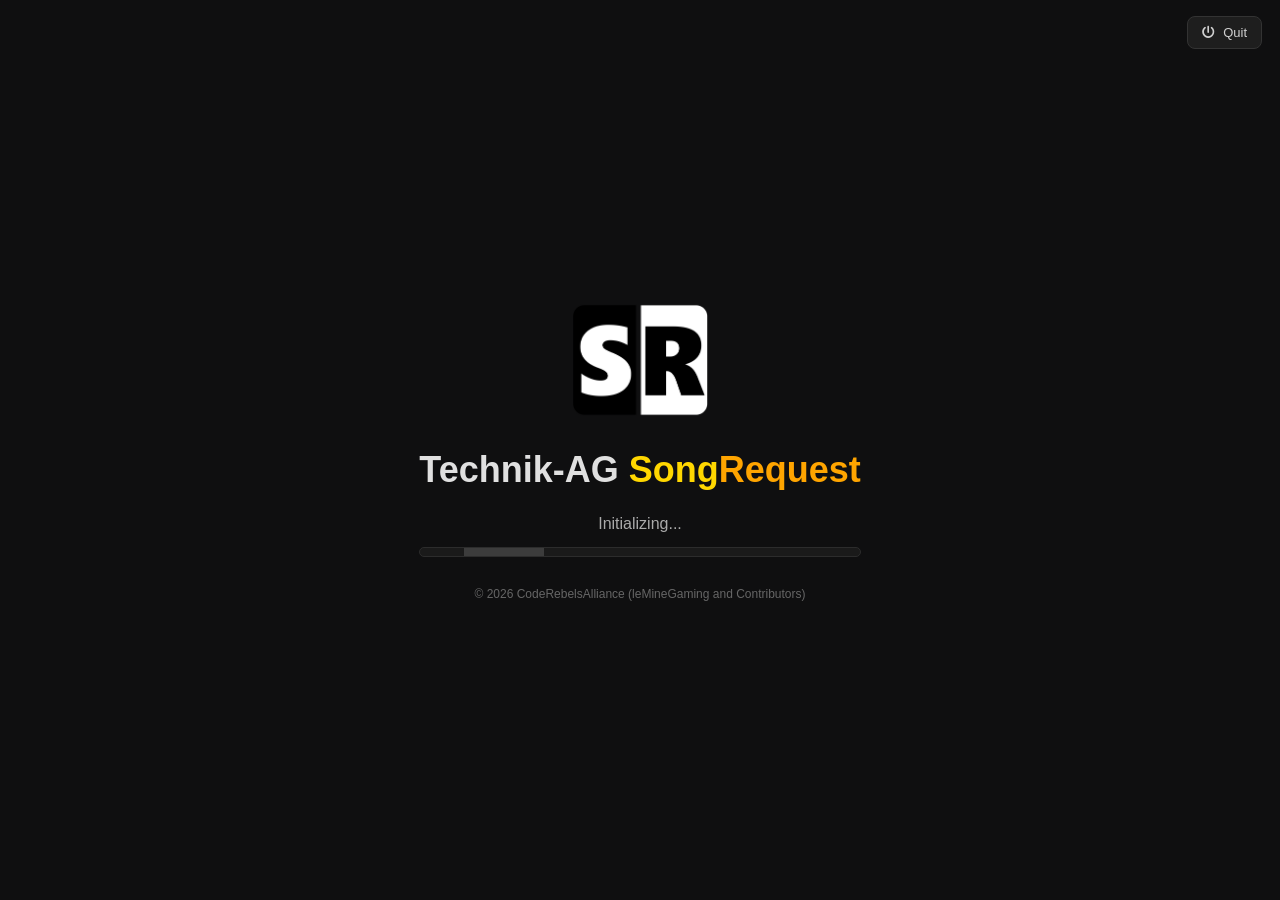
==== SongRequestDesktopV2Rewrite/newui/index.html @ 08087135 "library background analyzing" ====
<!DOCTYPE html>
<html lang="en">
<head>
<meta charset="UTF-8">
<meta name="viewport" content="width=device-width, initial-scale=1.0">
<title>SongRequest V2</title>
<link rel="stylesheet" href="styles.css">
<link rel="stylesheet" href="vendor/fontawesome/css/all.min.css">
  <link rel="stylesheet" href="mobile.css">
</head>
<body>
<div id="app">
  <div id="topbar" class="startup-hide">
    <div id="top-left">
      <img id="logo" src="SRshortLogo.png"/>
      <span id="title" style="font-weight: bold">Technik-AG <span style="color: yellow">Song</span><span style="color: orange">Request</span></span>
      <span id="version-badge">v...</span>
    </div>
    <div id="top-actions">
      <button id="btn-submit" class="top-btn"><i class="fas fa-plus-circle"></i> Submit Song</button>
      <button id="btn-music-player" class="top-btn"><i class="fas fa-music"></i> Music Player</button>
      <button id="btn-soundboard" class="top-btn"><i class="fas fa-volume-up"></i> Soundboard</button>
      <button id="btn-settings" class="top-btn"><i class="fas fa-cog"></i> Settings</button>
      <button id="btn-refresh" class="top-btn"><i class="fas fa-sync-alt"></i> Refresh</button>
      <button id="btn-quit" class="top-btn top-btn-quit" title="Quit SongRequest"><i class="fas fa-power-off"></i> Quit</button>
    </div>
  </div>
  <div id="tabbar" class="startup-hide">
    <button class="tab-btn active" data-tab="all-songs">All Songs</button>
    <button class="tab-btn" data-tab="pending">Pending Approval</button>
    <button class="tab-btn" data-tab="blacklist">Blacklist</button>
    <button class="tab-btn" data-tab="wordfilter">Word Filter</button>
    <button class="tab-btn" data-tab="dashboard">Dashboard</button>
  </div>
  <div id="main" class="startup-hide">
    <div id="panel-all-songs" class="panel active">
      <div class="list-toolbar">
        <input type="text" class="search-input" data-list="all-songs" placeholder="Search videos...">
        <select class="sort-select" data-list="all-songs">
          <option value="date-desc">Newest First</option>
          <option value="date-asc">Oldest First</option>
          <option value="title-asc">Title A-Z</option>
          <option value="title-desc">Title Z-A</option>
          <option value="creator-asc">Creator A-Z</option>
          <option value="creator-desc">Creator Z-A</option>
        </select>
      </div>
      <div id="list-all-songs" class="song-list"></div>
    </div>
    <div id="panel-pending" class="panel">
      <div class="list-toolbar">
        <input type="text" class="search-input" data-list="pending" placeholder="Search pending...">
        <select class="sort-select" data-list="pending">
          <option value="date-desc">Newest First</option>
          <option value="date-asc">Oldest First</option>
          <option value="title-asc">Title A-Z</option>
          <option value="title-desc">Title Z-A</option>
          <option value="creator-asc">Creator A-Z</option>
          <option value="creator-desc">Creator Z-A</option>
        </select>
      </div>
      <div id="list-pending" class="song-list"></div>
    </div>
    <div id="panel-blacklist" class="panel">
      <div class="list-toolbar">
        <input type="text" class="search-input" data-list="blacklist" placeholder="Search blacklisted...">
        <select class="sort-select" data-list="blacklist">
          <option value="date-desc">Newest First</option>
          <option value="date-asc">Oldest First</option>
          <option value="title-asc">Title A-Z</option>
          <option value="title-desc">Title Z-A</option>
          <option value="creator-asc">Creator A-Z</option>
          <option value="creator-desc">Creator Z-A</option>
        </select>
      </div>
      <div id="list-blacklist" class="song-list"></div>
    </div>
    <div id="panel-wordfilter" class="panel">
      <div id="wordfilter-controls">
        <input type="text" id="wordfilter-input" placeholder="Enter a word...">
        <button id="btn-wordfilter-add" class="action-btn"><i class="fas fa-plus"></i> Add</button>
      </div>
      <ul id="wordfilter-list"></ul>
    </div>
    <div id="panel-dashboard" class="panel">
      <div id="dashboard-stats">
        <div class="stat-card"><span class="stat-label"><i class="fas fa-video"></i> Total Videos</span><span id="stat-total" class="stat-value">0</span></div>
        <div class="stat-card"><span class="stat-label"><i class="fas fa-check-circle"></i> Approved</span><span id="stat-approved" class="stat-value">0</span></div>
        <div class="stat-card"><span class="stat-label"><i class="fas fa-hourglass-half"></i> Pending</span><span id="stat-pending" class="stat-value">0</span></div>
        <div class="stat-card"><span class="stat-label"><i class="fas fa-ban"></i> Blacklisted</span><span id="stat-blacklisted" class="stat-value">0</span></div>
        <div class="stat-card"><span class="stat-label"><i class="fas fa-filter"></i> Bad Words</span><span id="stat-badwords" class="stat-value">0</span></div>
        <div class="stat-card"><span class="stat-label"><i class="fas fa-compact-disc"></i> Library Songs</span><span id="stat-library" class="stat-value">0</span></div>
      </div>
      <div id="dashboard-console">
        <h3>Console</h3>
        <div id="console-output"></div>
      </div>
    </div>
  </div>
  <div id="auth-required" style="display:none">
    <div id="auth-required-content">
      <i class="fas fa-lock" id="auth-required-icon"></i>
      <div id="auth-required-title">Authentication Required</div>
      <div id="auth-required-desc">Your credentials are invalid or expired. Update your bearer token in Settings to continue.</div>
      <div id="auth-required-actions">
        <button id="btn-auth-settings" class="action-btn"><i class="fas fa-cog"></i> Open Settings</button>
        <button id="btn-auth-retry" class="top-btn"><i class="fas fa-sync-alt"></i> Retry</button>
      </div>
    </div>
  </div>
  <div id="bottombar" class="startup-hide">
    <span id="status-text">Ready</span>
    <span id="clock">00:00:00</span>
    <div id="bottom-right">
      <span id="volume-pill" style="display:none"><i class="fas fa-volume-up"></i> Normalized</span>
      <span id="autopilot-badge" style="display:none"><i class="fas fa-plane"></i> Autopilot</span>
      <span id="connection-status" class="status-waiting"><i class="fas fa-circle"></i> Connecting...</span>
    </div>
  </div>
</div>
<div id="modal-overlay" class="modal-overlay" style="display:none">
  <div class="modal">
    <div class="modal-header">
      <span><i class="fas fa-plus-circle"></i> Submit Song</span>
      <div class="modal-header-tabs">
        <button class="modal-tab-btn active" data-mode="url">URL</button>
        <button class="modal-tab-btn" data-mode="search">Search</button>
      </div>
      <button class="modal-close"><i class="fas fa-times"></i></button>
    </div>
    <div class="modal-body">
      <div id="submit-url-mode">
        <input type="text" id="submit-url" placeholder="YouTube URL or video ID...">
        <input type="text" id="submit-message" placeholder="Message (optional)...">
        <button id="btn-submit-send" class="action-btn"><i class="fas fa-paper-plane"></i> Send</button>
        <div id="submit-status"></div>
      </div>
      <div id="submit-search-mode" style="display:none">
        <div class="search-controls">
          <input type="text" id="submit-search-input" placeholder="Search YouTube...">
          <button id="btn-submit-search" class="action-btn"><i class="fas fa-search"></i> Search</button>
        </div>
        <div id="submit-search-results"></div>
        <div id="submit-search-status"></div>
        <button id="btn-submit-search-send" class="action-btn" style="margin-top:8px"><i class="fas fa-paper-plane"></i> Send</button>
      </div>
    </div>
  </div>
</div>
<div id="about-modal" class="modal-overlay" style="display:none">
  <div class="modal" style="width:520px">
    <div class="modal-header">
      <span><i class="fas fa-info-circle"></i> About SongRequest</span>
      <button class="modal-close" id="btn-about-close"><i class="fas fa-times"></i></button>
    </div>
    <div class="modal-body" id="about-body">
      <div style="display:flex;gap:16px;align-items:flex-start;margin-bottom:16px">
        <img src="SRshortLogo.png" style="width:80px;height:80px;border-radius:8px;flex-shrink:0" />
        <div>
            <div style="font-size:20px;font-weight:700;color:#fff; margin-bottom: 4px; font-weight: bold;">Technik-AG <span style="color: yellow">Song</span><span style="color: orange">Request</span></div>
          <div id="about-version" style="font-size:13px;color:#ccc;margin-bottom:4px">Version ...</div>
          <div style="font-size:13px;color:#aaa" onclick="window.open('https://songrequests.by-cra.net/', '_blank')">https://songrequests.by-cra.net/</div>
        </div>
      </div>
      <div style="background:#0e0e0e;border-radius:8px;padding:14px;margin-bottom:12px">
        <div style="color:#fff;font-weight:600;font-size:14px;margin-bottom:8px">About this application</div>
        <div style="color:#bfbfbf;font-size:13px;line-height:1.4">Copyright &copy; 2026 &mdash; CodeRebelsAlliance. All rights reserved. This application is provided as-is. See the GitHub repository for source, issues and releases.</div>
        <div style="display:flex;align-items:center;gap:12px;margin-top:12px;flex-wrap:wrap">
          <button id="btn-check-updates" class="action-btn" style="width:auto;padding:8px 18px"><i class="fas fa-sync-alt"></i> Check for updates</button>
          <button id="btn-install-update" class="action-btn" style="display:none;width:auto;padding:8px 18px"><i class="fas fa-download"></i> Install update</button>
          <span id="about-update-status" style="font-size:12px;color:#aaa"></span>
        </div>
        <div id="about-update-progress" style="display:none;margin-top:10px">
          <div style="height:6px;background:#1a1a1a;border-radius:3px;overflow:hidden"><div id="about-update-progress-fill" style="height:100%;width:0%;background:#5b8def;transition:width .2s ease"></div></div>
          <div id="about-update-progress-text" style="font-size:12px;color:#888;margin-top:4px">Downloading...</div>
        </div>
        <div id="about-update-notes-wrap" style="display:none;margin-top:12px">
          <div class="md-panel-title"><i class="fas fa-list-ul"></i> What's new</div>
          <div id="about-update-notes" class="md-panel"></div>
        </div>
      </div>
      <div id="about-badges" style="display:flex;gap:6px;flex-wrap:wrap;margin-top:4px">
        <img style="cursor:pointer" src="https://img.shields.io/github/v/release/CodeRebelsAlliance/SongRequestDesktopV2Rewrite?label=release&style=flat" data-url="https://github.com/CodeRebelsAlliance/SongRequestDesktopV2Rewrite/releases" />
        <img style="cursor:pointer" src="https://img.shields.io/github/license/CodeRebelsAlliance/SongRequestDesktopV2Rewrite?style=flat" data-url="https://github.com/CodeRebelsAlliance/SongRequestDesktopV2Rewrite/blob/main/LICENSE" />
        <img style="cursor:pointer" src="https://img.shields.io/github/stars/CodeRebelsAlliance/SongRequestDesktopV2Rewrite?style=flat" data-url="https://github.com/CodeRebelsAlliance/SongRequestDesktopV2Rewrite/stargazers" />
        <img style="cursor:pointer" src="https://img.shields.io/github/issues/CodeRebelsAlliance/SongRequestDesktopV2Rewrite?style=flat" data-url="https://github.com/CodeRebelsAlliance/SongRequestDesktopV2Rewrite/issues" />
      </div>
    </div>
  </div>
</div>
<div id="startup-overlay">
  <!-- Always available, including during the loading/launch/auth steps: closing the
       window is not the only way out (and on some desktops it hides to the tray). -->
  <button id="startup-quit" title="Quit SongRequest"><i class="fas fa-power-off"></i> Quit</button>
  <!-- Phase 1: Loading splash -->
  <div id="startup-splash">
    <div id="startup-splash-inner">
      <img id="startup-logo" src="SRshortLogo.png" alt=""/>
      <div id="startup-title">Technik-AG <span style="color:#FFD700">Song</span><span style="color:#FFA500">Request</span></div>
      <div id="startup-version"></div>
      <div id="startup-status">Initializing...</div>
      <div id="startup-progress-track">
        <div id="startup-progress-fill"></div>
        <div id="startup-shimmer"></div>
      </div>
      <div id="startup-footer">© 2026 CodeRebelsAlliance (leMineGaming and Contributors)</div>
    </div>
  </div>

  <!-- Phase 2: Update prompt -->
  <div id="startup-update-panel" style="display:none">
    <div id="startup-update-box">
      <div id="startup-update-icon"><i class="fas fa-download" style="color:#4caf50;font-size:32px"></i></div>
      <div id="startup-update-title">Update Available</div>
      <div id="startup-update-info"></div>
      <div id="startup-update-notes" class="md-panel" style="margin-top:10px;text-align:left"></div>
      <div id="startup-update-buttons" style="display:flex;gap:10px;justify-content:center;margin-top:14px">
        <button id="startup-update-later" class="top-btn" style="font-size:13px;padding:8px 20px">Remind Me Later</button>
        <button id="startup-update-now" class="action-btn" style="width:auto;padding:8px 24px;font-size:13px">Install Now</button>
      </div>
      <div id="startup-update-progress" style="display:none;margin-top:12px">
        <div id="startup-update-progress-track"><div id="startup-update-progress-fill"></div></div>
        <div id="startup-update-progress-text" style="font-size:12px;color:#888;margin-top:4px">Downloading...</div>
      </div>
    </div>
  </div>

  <!-- Phase 3: Launch options -->
  <div id="startup-launch-panel" style="display:none">
    <div id="startup-launch-box">
      <div id="startup-launch-bar">
        <div id="startup-launch-bar-fill"></div>
      </div>
      <div id="startup-launch-title">Choose how you want to use SongRequests</div>
      <div id="startup-launch-auto">Starting with <span id="startup-launch-auto-mode">Song Requests</span> in <span id="startup-launch-auto-sec">3</span>s</div>
      <div id="startup-launch-grid">
        <button class="startup-launch-btn active" data-mode="SongRequests">
          <span class="startup-launch-emoji"><i class="fas fa-music"></i></span>
          <span class="startup-launch-label">Song Requests</span>
        </button>
        <button class="startup-launch-btn" data-mode="MusicPlayer">
          <span class="startup-launch-emoji"><i class="fas fa-play-circle"></i></span>
          <span class="startup-launch-label">Music Player</span>
        </button>
        <button class="startup-launch-btn" data-mode="MusicShare">
          <span class="startup-launch-emoji"><i class="fas fa-share-alt"></i></span>
          <span class="startup-launch-label">Music Share</span>
        </button>
        <button class="startup-launch-btn" data-mode="Soundboard">
          <span class="startup-launch-emoji"><i class="fas fa-sliders-h"></i></span>
          <span class="startup-launch-label">Soundboard</span>
        </button>
      </div>
      <label id="startup-launch-remember"><input type="checkbox" id="startup-launch-remember-cb"/> Remember selection</label>
    </div>
  </div>

  <!-- Phase 4: Auth -->
  <div id="startup-auth-panel" style="display:none">
    <div id="startup-auth-box">
      <div id="startup-auth-icon"><i class="fas fa-id-card" style="font-size:32px;color:#5b8def"></i></div>
      <div id="startup-auth-title">YouTube Authentication</div>
      <div id="startup-auth-desc">Import cookies from a browser where you are signed into YouTube to enable song requests.</div>
      <div id="startup-auth-status"></div>
    </div>
  </div>
</div>
<div id="settings-modal" class="modal-overlay" style="display:none">
  <div class="modal" style="width:900px;max-width:95vw;max-height:90vh;display:flex;flex-direction:column">
    <div class="modal-header">
      <span><i class="fas fa-cog"></i> Settings</span>
      <button class="modal-close" id="btn-settings-close"><i class="fas fa-times"></i></button>
    </div>
    <div class="modal-body" style="display:flex;flex-direction:column;overflow:hidden;flex:1;min-height:0">
<div id="settings-tabs" style="display:flex;flex-wrap:wrap;gap:4px;margin-bottom:12px;flex-shrink:0">
        <button class="settings-tab active" data-tab="general">General</button>
        <button class="settings-tab" data-tab="security">Security & Server</button>
        <button class="settings-tab" data-tab="integration">API &amp; MCP</button>
        <button class="settings-tab" data-tab="remote">Remote Control</button>
        <button class="settings-tab" data-tab="console">Console</button>
        <button class="settings-tab" data-tab="library">Library</button>
        <button class="settings-tab" data-tab="logging">Logging</button>
      </div>
      <div id="settings-content" style="flex:1;overflow-y:auto;min-height:0">
        <div id="settings-general" class="settings-panel active">
          <div class="settings-card">
            <div class="settings-card-title">Operating Mode</div>
            <div class="settings-hint">Changes what the app is for, live — no restart. On mobile the bottom navigation switches with it.</div>
            <div class="settings-field">
              <label>Mode</label>
              <select id="s-operating-mode" class="settings-input">
                <option value="SongRequests">Song Requests (DJ / moderation)</option>
                <option value="MusicPlayer">Music Player (home, library, queue)</option>
                <option value="MusicShare">Music Share</option>
                <option value="Soundboard">Soundboard</option>
              </select>
            </div>
          </div>
          <div class="settings-card">
            <div class="settings-card-title">Runtime</div>
            <div class="settings-hint">Controls how often data is refreshed and how many parallel tasks run.</div>
            <div class="settings-field">
              <label>Fetching Timer (seconds)</label>
              <input type="number" id="s-fetching-timer" class="settings-input" min="1" />
              <div class="settings-hint">Lower values refresh more but increase API usage.</div>
            </div>
            <div class="settings-field">
              <label>Concurrent Threads</label>
              <input type="number" id="s-threads" class="settings-input" min="1" />
              <div class="settings-hint">Higher values improve performance on high-end systems.</div>
            </div>
            <div class="settings-field">
              <label>Default Sorting</label>
              <input type="text" id="s-default-sorting" class="settings-input" />
              <div class="settings-hint">Kept for compatibility. You do not need to change this.</div>
            </div>
          </div>
          <div class="settings-card">
            <div class="settings-card-title">Playback &amp; Presentation</div>
            <div class="settings-hint">Options that affect queueing, screen behavior, and audio handling.</div>
            <label class="settings-checkbox"><input type="checkbox" id="s-fullscreen" /> Open presentation in fullscreen mode</label>
            <label class="settings-checkbox"><input type="checkbox" id="s-normalize-volume" /> Normalize volume between tracks</label>
            <label class="settings-checkbox"><input type="checkbox" id="s-auto-analyze" /> Automatically analyze playing songs (BPM, chapters &amp; drops on the progress bar)</label>
            <label class="settings-checkbox"><input type="checkbox" id="s-caption-fallback" /> Use YouTube captions as lyrics fallback</label>
            <label class="settings-checkbox"><input type="checkbox" id="s-enable-announcements" /> Enable announcements</label>
            <div class="settings-autopilot">
              <label class="settings-checkbox"><input type="checkbox" id="s-autopilot" /> ✈ Autopilot Mode</label>
              <div class="settings-hint" style="margin-left:24px">Automatically adds newly sent-in songs to the player queue.</div>
            </div>
            <div class="settings-field" style="margin-top:12px">
              <label>Default Submit Method</label>
              <select id="s-default-submit-method" class="settings-input">
                <option value="search">Search (YouTube search)</option>
                <option value="url">URL (Direct YouTube link)</option>
              </select>
              <div class="settings-hint">Which tab is selected by default when the Submit Song modal opens.</div>
            </div>
          </div>
          <div class="settings-card" id="s-card-startup">
            <div class="settings-card-title">Startup &amp; Window</div>
            <div class="settings-hint">How SongRequest starts and what the window does on minimise or close.</div>
            <label class="settings-checkbox"><input type="checkbox" id="s-autostart" /> Start SongRequest when you log in</label>
            <label class="settings-checkbox"><input type="checkbox" id="s-start-minimized" /> Start minimised</label>
            <label class="settings-checkbox"><input type="checkbox" id="s-minimize-tray" /> Minimise to tray</label>
            <label class="settings-checkbox"><input type="checkbox" id="s-close-tray" /> Close to tray (keep running)</label>
            <div class="settings-hint" id="s-tray-hint" style="display:none">Tray options need a supported platform (currently Windows); here the window minimises/closes normally.</div>
            <div class="settings-hint" id="s-autostart-hint" style="display:none">Autostart is not available on this platform.</div>
          </div>
          <div class="settings-card">
            <div class="settings-card-title">System Integration</div>
            <div class="settings-hint">Show the current track (title, artist, artwork) and transport controls in the operating system's media controls.</div>
            <label class="settings-checkbox"><input type="checkbox" id="s-system-media" /> Integrate with system media controls</label>
            <div class="settings-hint" id="s-system-media-hint" style="display:none">System media integration is not available on this platform.</div>
            <div class="settings-hint" id="s-system-media-status"></div>
          </div>
        </div>
        <div id="settings-security" class="settings-panel">
          <div class="settings-card">
            <div class="settings-card-title">Server Connection</div>
            <div class="settings-hint">Base URL and request URL used by fetch and presentation features.</div>
            <div class="settings-field">
              <label>Server Address</label>
              <input type="text" id="s-address" class="settings-input" />
              <div class="settings-hint">Example: http://127.0.0.1:5000</div>
            </div>
            <div class="settings-field">
              <label>Presentation Request URL (QR Code)</label>
              <input type="text" id="s-request-url" class="settings-input" />
              <div class="settings-hint">Shown to users for submitting requests from their devices.</div>
            </div>
            <div class="settings-field">
              <label>Server-side Send-In Status</label>
              <div style="display:flex;align-items:center;gap:10px;margin-top:4px">
                <label class="settings-checkbox" style="margin:0"><input type="checkbox" id="s-sendin-allowed" disabled /> Sending Allowed</label>
                <button id="s-toggle-sendin" class="action-btn warn" style="width:auto;padding:6px 14px;font-size:12px">Toggle</button>
              </div>
              <div class="settings-hint">Current server permission for receiving new song requests.</div>
            </div>
          </div>
          <div class="settings-card">
            <div class="settings-card-title">Authentication</div>
            <div class="settings-hint">Administrator authentication is required for SongRequest to work correctly.</div>
            <div class="settings-field">
              <label>Bearer Token / JWT</label>
              <div style="display:flex;gap:6px;align-items:center">
                <input type="password" id="s-token" class="settings-input" style="flex:1" />
                <button id="s-toggle-token" class="top-btn" style="padding:6px 10px;font-size:13px" title="Show/Hide token">👁</button>
              </div>
            </div>
            <button id="s-auth-btn"><img src="sapp.png"/><span>Login with SchülerApp</span></button>
          </div>
          <div class="settings-card">
            <div class="settings-card-title">YouTube Authentication</div>
            <div class="settings-hint">Cookies from a signed-in browser allow the app to access age-restricted or limited videos. Import them from an installed browser or paste them manually.</div>
            <div class="settings-field">
              <label>Browser</label>
              <div style="display:flex;gap:6px;align-items:center">
                <select id="s-yt-browser" class="settings-input" style="flex:1"></select>
                <button id="s-yt-grab" class="action-btn" style="width:auto;padding:8px 16px;font-size:13px"><i class="fas fa-cookie-bite"></i> Grab cookies</button>
              </div>
              <div class="settings-hint">Requires yt-dlp. Sign in to YouTube in the selected browser first.</div>
            </div>
            <label class="settings-checkbox"><input type="checkbox" id="s-yt-auto" /> Automatically import cookies from the selected browser (and finish in-app sign-in on mobile)</label>
            <div class="settings-field">
              <label>Or paste cookies (cookies.txt or a Cookie header)</label>
              <textarea id="s-yt-cookies" class="settings-input" rows="3" placeholder="name=value; name2=value2; ..."></textarea>
            </div>
            <div style="display:flex;gap:6px;align-items:center;margin-top:6px">
              <button id="s-yt-save" class="top-btn" style="font-size:12px"><i class="fas fa-save"></i> Save pasted cookies</button>
              <button id="s-yt-clear" class="top-btn" style="font-size:12px">Clear saved</button>
            </div>
            <div id="s-yt-status" class="settings-hint" style="color:#d0d0d0"></div>
          </div>
          <div class="settings-card" id="s-card-tools">
            <div class="settings-card-title">External Tools</div>
            <div class="settings-hint">FFmpeg is required for audio playback; yt-dlp is optional (used to import YouTube cookies). They can be downloaded automatically into the app's tools folder.</div>
            <div style="padding:2px 0">
              <div style="display:flex;justify-content:space-between;gap:8px;padding:3px 0"><span>FFmpeg</span><span id="tool-ffmpeg-status" style="color:#9a9a9a">Checking…</span></div>
              <div style="display:flex;justify-content:space-between;gap:8px;padding:3px 0"><span>FFprobe</span><span id="tool-ffprobe-status" style="color:#9a9a9a">Checking…</span></div>
              <div style="display:flex;justify-content:space-between;gap:8px;padding:3px 0"><span>yt-dlp</span><span id="tool-ytdlp-status" style="color:#9a9a9a">Checking…</span></div>
            </div>
            <div id="tool-tools-dir" class="settings-hint" style="margin-top:2px"></div>
            <div style="display:flex;gap:12px;align-items:center;margin-top:8px;flex-wrap:wrap">
              <label class="settings-checkbox" style="margin:0"><input type="checkbox" id="tool-dl-ffmpeg" /> FFmpeg</label>
              <label class="settings-checkbox" style="margin:0"><input type="checkbox" id="tool-dl-ytdlp" /> yt-dlp</label>
              <button id="tool-download" class="action-btn" style="width:auto;padding:8px 16px;font-size:13px"><i class="fas fa-download"></i> Download selected</button>
              <button id="tool-refresh" class="top-btn" style="font-size:12px">Refresh</button>
            </div>
            <div id="tool-progress" class="settings-hint" style="color:#d0d0d0"></div>
          </div>
        </div>
        <div id="settings-integration" class="settings-panel">
          <div class="settings-card">
            <div class="settings-card-title">HTTP &amp; WebSocket API</div>
            <div class="settings-hint">Off by default. Lets local tools, bots, dashboards and AI assistants read every status and control every feature over HTTP and a bidirectional WebSocket.</div>
            <label class="settings-checkbox"><input type="checkbox" id="s-api-enabled" /> Enable the local API server</label>
            <div class="settings-field">
              <label>Bind address</label>
              <input type="text" id="s-api-bind" class="settings-input" placeholder="127.0.0.1" />
              <div class="settings-hint">127.0.0.1 keeps it on this device. Use 0.0.0.0 only when devices on your LAN should connect — and set a token first.</div>
            </div>
            <div class="settings-field">
              <label>Port</label>
              <input type="number" id="s-api-port" class="settings-input" min="1" max="65535" />
            </div>
            <div class="settings-field">
              <label>Access token (optional)</label>
              <div style="display:flex;gap:6px;align-items:center">
                <input type="password" id="s-api-token" class="settings-input" style="flex:1" placeholder="Leave empty to allow unauthenticated access" />
                <button id="s-api-token-toggle" class="top-btn" style="padding:6px 10px;font-size:13px" title="Show/Hide token">👁</button>
              </div>
              <div class="settings-hint">When set, send <code>Authorization: Bearer &lt;token&gt;</code>, <code>X-Api-Token</code>, or <code>?token=</code> (WebSocket).</div>
            </div>
            <div class="settings-hint" style="color:#9a9a9a">
              HTTP: <span id="s-api-base">http://127.0.0.1:8730</span><br />
              Songs &amp; search: <code>/api/v1/songs?q=&amp;source=all|sendinlist|library</code><br />
              Live updates: <code>/api/v1/ws</code> · Spec: <code>/openapi.json</code> · Docs: <code>docs/API-AND-MCP.md</code>
            </div>
            <div id="s-api-status" class="settings-hint" style="color:#9a9a9a;white-space:pre-line">Disabled.</div>
          </div>
          <div class="settings-card">
            <div class="settings-card-title">MCP Server</div>
            <div class="settings-hint">Off by default. Exposes every command and status as MCP tools and resources (Model Context Protocol over Streamable HTTP) for AI assistants such as Claude Desktop, Cursor and other MCP clients.</div>
            <label class="settings-checkbox"><input type="checkbox" id="s-mcp-enabled" /> Enable the MCP server</label>
            <div class="settings-field">
              <label>Bind address</label>
              <input type="text" id="s-mcp-bind" class="settings-input" placeholder="127.0.0.1" />
              <div class="settings-hint">Loopback by default. Expose to the LAN only with a token.</div>
            </div>
            <div class="settings-field">
              <label>Port</label>
              <input type="number" id="s-mcp-port" class="settings-input" min="1" max="65535" />
            </div>
            <div class="settings-field">
              <label>Access token (optional)</label>
              <div style="display:flex;gap:6px;align-items:center">
                <input type="password" id="s-mcp-token" class="settings-input" style="flex:1" placeholder="Leave empty to allow unauthenticated access" />
                <button id="s-mcp-token-toggle" class="top-btn" style="padding:6px 10px;font-size:13px" title="Show/Hide token">👁</button>
              </div>
              <div class="settings-hint">MCP clients send this as <code>Authorization: Bearer &lt;token&gt;</code>.</div>
            </div>
            <div class="settings-hint" style="color:#9a9a9a">
              Endpoint: <span id="s-mcp-base">http://127.0.0.1:8731/mcp</span><br />
              Tools include status, song search, requests, playback, queue, library, playlists, soundboard, announcements and Music Share; <code>run_songrequest_command</code> reaches every command.
            </div>
            <div id="s-mcp-status" class="settings-hint" style="color:#9a9a9a;white-space:pre-line">Disabled.</div>
          </div>
          <div class="settings-card">
            <div class="settings-card-title">Server Status</div>
            <div class="settings-hint">Changes apply immediately when you save. The API and MCP servers are independent and can run at the same time.</div>
            <button id="s-integration-refresh" class="top-btn" style="font-size:12px"><i class="fas fa-sync-alt"></i> Refresh status</button>
            <div id="s-integration-status" class="settings-hint" style="color:#9a9a9a;white-space:pre-line"></div>
          </div>
        </div>
        <div id="settings-remote" class="settings-panel">
          <div class="settings-card">
            <div class="settings-card-title">System-wide Hotkeys</div>
            <div class="settings-hint">Register the keyboard shortcuts below as <strong>global</strong> hotkeys that work even when SongRequest is not focused.</div>
            <label class="settings-checkbox"><input type="checkbox" id="s-global-hotkeys" /> Enable system-wide keyboard shortcuts</label>
            <div class="settings-hint" id="s-global-hotkeys-hint" style="display:none">Global hotkeys are not available on this platform (Linux Wayland is not supported).</div>
          </div>
          <div class="settings-card">
            <div class="settings-card-title">Music Player Mappings</div>
            <div class="settings-hint">These mappings work globally across app windows. Use multi-key combinations for keyboard shortcuts.</div>
            <div class="settings-remote-grid" id="r-music-mappings"></div>
          </div>
          <div class="settings-card">
            <div class="settings-card-title">Announcement Mappings</div>
            <div class="settings-hint">Remote actions for announcement control and announcement settings.</div>
            <div class="settings-remote-grid" id="r-announce-mappings"></div>
          </div>
          <div class="settings-card">
            <div class="settings-card-title">MIDI Devices &amp; Live Feedback</div>
            <div class="settings-hint">Select MIDI input/output devices for remote control. Feedback LEDs update live for play state and slider positions.</div>
            <label class="settings-checkbox"><input type="checkbox" id="r-midi-enabled" /> Enable MIDI remote control</label>
            <div class="settings-field">
              <label>MIDI Input Device</label>
              <select id="r-midi-input" class="settings-input"></select>
            </div>
            <div class="settings-field">
              <label>MIDI Output Device</label>
              <select id="r-midi-output" class="settings-input"></select>
            </div>
            <div id="r-midi-status" class="settings-hint" style="color:#d0d0d0">MIDI status unknown</div>
            <div id="r-midi-last" class="settings-hint" style="color:#9a9a9a">No MIDI activity yet.</div>
            <button id="r-test-midi" class="top-btn" style="font-size:12px;margin-top:6px"><i class="fas fa-lightbulb"></i> Test Feedback LEDs</button>
          </div>
        </div>
        <div id="settings-console" class="settings-panel">
          <div class="settings-card">
            <div class="settings-card-title">Console Controls</div>
            <div class="settings-hint">Manage the main window console for debugging and moderation workflows.</div>
            <div class="settings-field">
              <label>Message to append</label>
              <textarea id="c-append-text" class="settings-input" rows="3" style="resize:vertical;font-family:inherit">Test message from Settings</textarea>
            </div>
            <div style="display:flex;gap:8px;flex-wrap:wrap">
              <button id="c-append" class="action-btn" style="width:auto;padding:8px 16px;font-size:13px"><i class="fas fa-plus"></i> Append to Console</button>
              <button id="c-clear" class="action-btn danger" style="width:auto;padding:8px 16px;font-size:13px"><i class="fas fa-trash"></i> Clear Console</button>
            </div>
            <div class="settings-field" style="margin-top:12px">
              <label>Console text color</label>
              <div style="display:flex;gap:8px;align-items:center">
                <select id="c-color" class="settings-input" style="flex:1">
                  <option value="success">Green</option>
                  <option value="error">Red</option>
                  <option value="">White</option>
                </select>
                <button id="c-apply-color" class="top-btn" style="font-size:12px;white-space:nowrap"><i class="fas fa-fill-drip"></i> Apply Color</button>
              </div>
            </div>
          </div>
        </div>
        <div id="settings-library" class="settings-panel">
          <div class="settings-card">
            <div class="settings-card-title">Import Music</div>
            <div class="settings-hint">Add music to your library. On mobile the picked files are copied into the app's own storage (the only place it can read); on the desktop the folder is scanned where it is.</div>
            <div style="display:flex;gap:6px;margin-top:8px;flex-wrap:wrap">
              <button id="s-library-import-folder" class="action-btn" style="width:auto;padding:8px 16px;font-size:13px"><i class="fas fa-folder-open"></i> Import folder</button>
              <button id="s-library-import-files" class="action-btn" style="width:auto;padding:8px 16px;font-size:13px"><i class="fas fa-file-audio"></i> Import files</button>
            </div>
            <div id="s-library-import-status" class="settings-hint" style="display:none;margin-top:8px"></div>
          </div>
          <div class="settings-card">
            <div class="settings-card-title">Scan Folders</div>
            <div class="settings-hint">Folders that are scanned for local audio files to build your library.</div>
            <div id="s-library-folders-list" class="settings-folder-list"></div>
            <div style="display:flex;gap:6px;margin-top:8px" id="s-library-folder-row">
              <input type="text" id="s-library-folder-input" class="settings-input" style="flex:1" placeholder="C:\Music or /home/user/Music" />
              <button id="s-library-folder-add" class="action-btn" style="width:auto;padding:8px 16px;font-size:13px"><i class="fas fa-plus"></i> Add</button>
            </div>
          </div>
          <div class="settings-card">
            <div class="settings-card-title">File Types</div>
            <div class="settings-hint">Which audio file extensions to include when scanning. Comma-separated.</div>
            <div class="settings-field">
              <label>Allowed Extensions</label>
              <input type="text" id="s-library-extensions" class="settings-input" />
              <div class="settings-hint">Example: mp3, m4a, wav, flac, ogg, aac</div>
            </div>
          </div>
          <div class="settings-card">
            <div class="settings-card-title">Behaviour</div>
            <div class="settings-hint">Control how the library manages songs and handles missing files.</div>
            <label class="settings-checkbox"><input type="checkbox" id="s-library-auto-scan" /> Scan folders automatically on app startup</label>
            <label class="settings-checkbox"><input type="checkbox" id="s-library-auto-add-downloads" /> Add downloaded songs to library automatically</label>
            <label class="settings-checkbox"><input type="checkbox" id="s-library-remove-missing" /> Remove missing files during scan (keep unchecked to flag them instead)</label>
            <label class="settings-checkbox"><input type="checkbox" id="s-library-recommendations" /> Enable recommendation engine</label>
          </div>
          <div class="settings-card">
            <div class="settings-card-title">Song Analysis</div>
            <div class="settings-hint">Pre-analyze the library in the background for BPM, chapters, drops and quality. Analysis is cached per song and yields while music is playing.</div>
            <label class="settings-checkbox"><input type="checkbox" id="s-library-auto-analyze-add" /> Analyze new library songs automatically</label>
            <label class="settings-checkbox"><input type="checkbox" id="s-library-auto-analyze-version" /> Re-analyze automatically after algorithm updates</label>
            <div id="s-library-analysis-progress" style="display:none;margin-top:10px">
              <div style="display:flex;align-items:center;justify-content:space-between;margin-bottom:4px;gap:10px">
                <span id="s-library-analysis-status" style="font-size:12px;color:#aaa">Idle</span>
                <span id="s-library-analysis-pct" style="font-size:12px;color:#888;font-family:Consolas,monospace">0%</span>
              </div>
              <div style="height:6px;background:#1a1a1a;border-radius:3px;overflow:hidden">
                <div id="s-library-analysis-bar" style="height:100%;width:0%;background:#c084fc;border-radius:3px;transition:width 0.25s ease"></div>
              </div>
              <div id="s-library-analysis-current" class="settings-hint" style="margin-top:5px"></div>
            </div>
            <div style="display:flex;gap:6px;margin-top:8px;flex-wrap:wrap">
              <button id="s-library-analysis-start" class="action-btn" style="width:auto;padding:8px 16px;font-size:13px"><i class="fas fa-play"></i> Analyze Library</button>
              <button id="s-library-analysis-stop" class="top-btn" style="display:none;width:auto;padding:8px 14px;font-size:13px"><i class="fas fa-stop"></i> Stop</button>
            </div>
          </div>

          <div class="settings-card">
            <div class="settings-card-title">Library Status</div>
            <div class="settings-hint">Current state of your library. Trigger a scan manually from here.</div>
            <div id="s-library-stats" class="settings-hint" style="color:#aaa;font-size:13px;margin-bottom:6px">
              No library loaded yet.
            </div>
            <div id="s-library-scan-progress" style="display:none;margin-bottom:10px">
              <div style="display:flex;align-items:center;justify-content:space-between;margin-bottom:4px">
                <span id="s-library-scan-status" style="font-size:12px;color:#aaa">Scanning...</span>
                <span id="s-library-scan-pct" style="font-size:12px;color:#888;font-family:Consolas,monospace">0%</span>
              </div>
              <div style="height:6px;background:#1a1a1a;border-radius:3px;overflow:hidden">
                <div id="s-library-scan-bar" style="height:100%;width:0%;background:#5b8def;border-radius:3px;transition:width 0.3s ease"></div>
              </div>
            </div>
            <div id="s-library-scan-result" style="display:none;font-size:12px;padding:8px 10px;border-radius:6px;margin-bottom:8px"></div>
            <div style="display:flex;gap:6px">
              <button id="s-library-scan-btn" class="action-btn" style="width:auto;padding:8px 18px;font-size:13px"><i class="fas fa-sync-alt"></i> Scan Library</button>
              <button id="s-library-cancel-scan-btn" class="top-btn" style="display:none;padding:8px 14px;font-size:13px"><i class="fas fa-times"></i> Cancel</button>
            </div>
          </div>
        </div>
        <div id="settings-logging" class="settings-panel">
          <div class="settings-card">
            <div class="settings-card-title">Playback Logging</div>
            <div class="settings-hint">When enabled, each played song is sent to the server API and stored in the played songs list.</div>
            <label class="settings-checkbox"><input type="checkbox" id="s-log-playback" /> Log played songs to server</label>
          </div>
          <div class="settings-card">
            <div class="settings-card-title">Played Songs</div>
            <div class="settings-hint">View and manage the server's played songs history.</div>
            <div style="display:flex;gap:8px;flex-wrap:wrap;margin-bottom:12px">
              <button id="s-played-songs-refresh" class="action-btn" style="width:auto;padding:8px 14px;font-size:13px"><i class="fas fa-sync-alt"></i> Refresh</button>
              <button id="s-played-songs-clear" class="top-btn warn" style="width:auto;padding:8px 14px;font-size:13px"><i class="fas fa-trash"></i> Clear All</button>
            </div>
            <div id="s-played-songs-list" style="max-height:300px;overflow-y:auto;font-size:13px;color:#ccc;font-family:Consolas,monospace">
              <div style="color:#888;font-style:italic">Click Refresh to load played songs.</div>
            </div>
          </div>
        </div>
      </div>
      <div id="settings-status" style="font-size:12px;color:#888;margin-top:8px;flex-shrink:0"></div>
    </div>
    <div class="modal-footer" style="display:flex;gap:8px;justify-content:flex-end;padding:10px 18px;border-top:1px solid #333">
      <button id="btn-settings-reload" class="top-btn" style="font-size:12px"><i class="fas fa-undo"></i> Reload</button>
      <button id="btn-settings-save" class="action-btn" style="width:auto;padding:8px 18px;font-size:13px"><i class="fas fa-save"></i> Save</button>
    </div>
  </div>
</div>
<div id="keybind-capture-modal" class="modal-overlay" style="display:none">
  <div class="modal" style="width:420px">
    <div class="modal-header">
      <span><i class="fas fa-keyboard"></i> Assign Key Bind</span>
      <button class="modal-close" id="btn-keybind-cancel-x"><i class="fas fa-times"></i></button>
    </div>
    <div class="modal-body">
      <div class="settings-hint">Press the key combination you want to assign.</div>
      <div id="keybind-detected" class="keybind-detected">No shortcut detected</div>
      <div class="modal-footer" style="display:flex;gap:8px;justify-content:flex-end;padding:10px 0 0 0;border-top:none">
        <button id="btn-keybind-cancel" class="top-btn" style="font-size:13px">Cancel</button>
        <button id="btn-keybind-apply" class="action-btn" style="width:auto;padding:8px 18px;font-size:13px"><i class="fas fa-check"></i> Apply</button>
      </div>
    </div>
  </div>
</div>
<div id="midi-assign-modal" class="modal-overlay" style="display:none">
  <div class="modal" style="width:460px">
    <div class="modal-header">
      <span><i class="fas fa-sliders-h"></i> Assign MIDI Mapping</span>
      <button class="modal-close" id="btn-midi-assign-cancel-x"><i class="fas fa-times"></i></button>
    </div>
    <div class="modal-body">
      <div id="midi-assign-status" class="settings-hint" style="color:#ccc;white-space:pre-line">Waiting for MIDI input...</div>
      <div class="settings-field">
        <label>Velocity Pressed (LED feedback) &mdash; <span id="midi-vel-pressed-label">127</span></label>
        <input type="range" id="midi-vel-pressed" min="0" max="127" value="127" style="width:100%" />
      </div>
      <div class="settings-field">
        <label>Velocity Unpressed (LED feedback) &mdash; <span id="midi-vel-unpressed-label">0</span></label>
        <input type="range" id="midi-vel-unpressed" min="0" max="127" value="0" style="width:100%" />
      </div>
      <div class="modal-footer" style="display:flex;gap:8px;justify-content:flex-end;padding:10px 0 0 0;border-top:none">
        <button id="btn-midi-assign-cancel" class="top-btn" style="font-size:13px">Cancel</button>
        <button id="btn-midi-assign-ok" class="action-btn" style="width:auto;padding:8px 18px;font-size:13px" disabled><i class="fas fa-check"></i> OK</button>
      </div>
    </div>
  </div>
</div>
<div id="toast-container"></div>
<div id="tool-prompt-modal" class="modal-overlay" style="display:none">
  <div class="modal" style="width:540px;max-width:92vw;display:flex;flex-direction:column">
    <div class="modal-header">
      <span><i class="fas fa-tools"></i> Optional setup</span>
    </div>
    <div class="modal-body">
      <p id="tool-prompt-text" style="margin-top:0">SongRequest needs <strong>FFmpeg</strong> for audio playback and can use <strong>yt-dlp</strong> to import YouTube cookies. Download them into the app now?</p>
      <label class="settings-checkbox"><input type="checkbox" id="tool-prompt-ffmpeg" checked /> FFmpeg + FFprobe (required for audio playback)</label>
      <label class="settings-checkbox"><input type="checkbox" id="tool-prompt-ytdlp" checked /> yt-dlp (optional, for cookie import)</label>
      <div id="tool-prompt-progress" class="settings-hint" style="color:#d0d0d0"></div>
    </div>
    <div style="display:flex;justify-content:flex-end;gap:8px;padding:12px">
      <button id="tool-prompt-skip" class="top-btn">Not now</button>
      <button id="tool-prompt-download" class="action-btn" style="width:auto;padding:8px 18px"><i class="fas fa-download"></i> Download</button>
    </div>
  </div>
</div>
<script src="keys.js"></script>
<script src="_framework/hybridwebview.js"></script>
<script src="hostbridge.js"></script>
<script src="markdown.js"></script>
<script src="app.js"></script>
</body>
</html>
---- SongRequestDesktopV2Rewrite/newui/styles.css ----
* { margin: 0; padding: 0; box-sizing: border-box; }
html, body { height: 100%; overflow: hidden; font-family: 'Segoe UI', Tahoma, Geneva, Verdana, sans-serif; font-size: 14px; }
body { background: #121212; color: #e0e0e0; }

#app { display: flex; flex-direction: column; height: 100vh; }

/* Top bar */
#topbar {
    display: flex;
    align-items: center;
    justify-content: space-between;
    background: #1e1e1e;
    padding: 8px 15px;
    border-bottom: 1px solid #333;
    flex-shrink: 0;
    border-radius: 15px 15px 0 0;
    margin: 5px 5px 0 5px;
}
#top-left { display: flex; align-items: center; gap: 10px; cursor: pointer; }
#top-left:hover span { color: #5b8def !important; }
    #top-left #version-badge {
        font-size: 16px;
        color: #aaa;
        background: rgba(180,0,255,0.25);
        border: 1px solid #444;
        padding: 1px 7px;
        border-radius: 15px;
        letter-spacing: 0.3px;
        flex-shrink: 0;
        font-weight: bold;
    }
#top-left #logo { width: 28px; height: 28px; border-radius: 4px; flex-shrink: 0; }
#title { color: #fff; font-size: 18px; font-weight: 700; letter-spacing: 0.5px; transition: color 0.2s ease; }
#top-actions { display: flex; gap: 8px; }
.top-btn { background: #2a2a2a; color: #ccc; border: 1px solid #444; padding: 6px 14px; border-radius: 8px; cursor: pointer; font-size: 12px; transition: all 0.2s ease; }
.top-btn:hover { background: #3a3a3a; color: #fff; border-color: #666; transform: translateY(-1px); box-shadow: 0 2px 8px rgba(0,0,0,0.3); }
.top-btn:active { transform: translateY(0); }
.legacy-btn { background: #5a3a1a; border-color: #8a6a2a; color: #ffd700; }
.legacy-btn:hover { background: #7a4a2a; }

/* Tab bar */
#tabbar {
    display: flex;
    background: #181818;
    border-bottom: 1px solid #333;
    flex-shrink: 0;
    padding: 8px 15px;
    gap: 6px;
    border-radius: 0 0 15px 15px;
    margin: 0px 5px 5px 5px;
}
#tabbar .tab-btn { background: #2a2a2a; color: #999; border: 1px solid transparent; padding: 8px 18px; cursor: pointer; font-size: 13px; font-weight: 700; border-radius: 50px; margin: 0; transition: all 0.2s ease; }
#tabbar .tab-btn:hover { background: #3a3a3a; color: #ddd; border-color: #555; }
#tabbar .tab-btn.active { background: #2a5a2a; color: #fff; border-color: #2a5a2a; }

/* Main layout */
#main { flex: 1; overflow: hidden; display: flex; flex-direction: column; }
.panel { display: none; flex: 1; overflow: hidden; flex-direction: column; padding: 16px 20px; }
.panel.active { display: flex; }
@keyframes slideInLeft { from { transform: translateX(-30px); opacity: 0; } to { transform: translateX(0); opacity: 1; } }
@keyframes slideInRight { from { transform: translateX(30px); opacity: 0; } to { transform: translateX(0); opacity: 1; } }
@keyframes slideOutLeft { from { transform: translateX(0); opacity: 1; } to { transform: translateX(-30px); opacity: 0; } }
@keyframes slideOutRight { from { transform: translateX(0); opacity: 1; } to { transform: translateX(30px); opacity: 0; } }

/* Song list panels */
.list-toolbar { display: flex; gap: 10px; margin-bottom: 12px; flex-shrink: 0; }
.list-toolbar input { flex: 1; background: #222; border: 1px solid #444; color: #ddd; padding: 8px 14px; border-radius: 8px; font-size: 13px; transition: border-color 0.2s ease, box-shadow 0.2s ease; }
.list-toolbar input:focus { outline: none; border-color: #5b8def; box-shadow: 0 0 0 2px rgba(91,141,239,0.2); }
.list-toolbar select { background: #222; border: 1px solid #444; color: #ddd; padding: 8px 12px; border-radius: 8px; font-size: 13px; transition: border-color 0.2s ease; cursor: pointer; }
.list-toolbar select:focus { outline: none; border-color: #5b8def; }
.song-list { flex: 1; overflow-y: auto; padding-right: 4px; }

/* Song card */
.song-card { display: flex; align-items: center; gap: 12px; padding: 10px 14px; border: 1px solid #2a2a2a; border-radius: 10px; margin-bottom: 6px; transition: all 0.2s ease; will-change: transform, opacity; }
.song-card:hover { background: #1e1e1e; border-color: #444; transform: translateX(2px); box-shadow: 0 2px 12px rgba(0,0,0,0.2); }
.song-card .thumb-wrap { width: 80px; height: 50px; border-radius: 6px; background: #222; flex-shrink: 0; overflow: hidden; display: flex; align-items: center; justify-content: center; position: relative; }
.song-card .thumb-wrap img { width: 100%; height: 100%; object-fit: cover; display: block; transition: opacity 0.15s ease; position: absolute; inset: 0; }
.song-card .thumb-wrap .thumb-placeholder { color: #444; font-size: 18px; position: relative; z-index: 1; pointer-events: none; }
.song-card .thumb-wrap.is-loaded .thumb-placeholder { display: none; }
.song-card .info { flex: 1; min-width: 0; }
.song-card .info .stitle { color: #fff; font-size: 14px; white-space: nowrap; overflow: hidden; text-overflow: ellipsis; }
.song-card .info .screator { color: #888; font-size: 12px; margin-top: 2px; }
.song-card .info .smeta { display: flex; gap: 12px; margin-top: 4px; font-size: 11px; color: #666; }
.song-card .info .smeta i { margin-right: 3px; }
.song-card .info .smessage { font-size: 11px; color: #999; margin-top: 4px; font-style: italic; white-space: nowrap; overflow: hidden; text-overflow: ellipsis; }
.song-card .info .smessage i { margin-right: 3px; color: #777; }
.song-card .sstatus { font-size: 11px; padding: 3px 10px; border-radius: 6px; flex-shrink: 0; font-weight: 600; }
.song-card .sactions { display: flex; gap: 4px; flex-shrink: 0; flex-wrap: wrap; justify-content: flex-end; }
.song-card .sactions button { margin: 0; padding: 6px 12px; border: none; border-radius: 6px; cursor: pointer; font-size: 12px; white-space: nowrap; transition: all 0.15s ease; }
.song-card .sactions button:hover { filter: brightness(1.3); transform: translateY(-1px); box-shadow: 0 2px 6px rgba(0,0,0,0.3); }
.song-card .sactions button:active { transform: translateY(0); }

.status-approved { background: #1a4a1a; color: #4f4; }
.status-pending { background: #4a4a1a; color: #ff4; }
.status-blacklisted { background: #4a1a1a; color: #f44; }
.status-downloading { background: #1a2a4a; color: #5fa8e0; }

/* Download progress */
.song-card .dl-progress { width: 100%; margin-top: 6px; animation: fadeIn 0.2s ease; }
.song-card .dl-bar { height: 4px; background: #2a2a2a; border-radius: 4px; overflow: hidden; }
.song-card .dl-fill { height: 100%; border-radius: 4px; background: #5fa8e0; transition: width 0.3s ease, background 0.3s ease; }
.song-card .dl-fill-done { background: #4caf50 !important; }
.song-card .dl-fill-error { background: #e74c3c !important; }
.song-card .dl-label { font-size: 11px; color: #888; margin-top: 3px; }
.song-card .dl-label i { margin-right: 4px; }
.song-card .dl-done .dl-label { color: #4caf50; }
.song-card .dl-error .dl-label { color: #e74c3c; }

/* Dashboard */
#dashboard-stats { display: grid; grid-template-columns: repeat(auto-fill, minmax(150px, 1fr)); gap: 10px; margin-bottom: 16px; flex-shrink: 0; }
.stat-card { background: #1e1e1e; border: 1px solid #333; border-radius: 10px; padding: 14px; text-align: center; transition: border-color 0.2s ease, transform 0.2s ease; }
.stat-card:hover { border-color: #555; transform: translateY(-2px); box-shadow: 0 4px 12px rgba(0,0,0,0.2); }
.stat-label { display: block; color: #888; font-size: 11px; text-transform: uppercase; margin-bottom: 6px; letter-spacing: 0.5px; }
.stat-label i { margin-right: 4px; }
.stat-value { display: block; color: #fff; font-size: 26px; font-weight: 600; }
#dashboard-console { background: #1a1a1a; border: 1px solid #333; border-radius: 10px; padding: 10px 14px; margin-bottom: 12px; overflow-y: auto; flex: 1; min-height: 100px; transition: border-color 0.2s ease; }
#dashboard-console h3 { margin: 0 0 6px 0; font-size: 12px; color: #666; }
#console-output { font-family: 'Consolas', monospace; font-size: 11px; color: #aaa; }
#console-output div { padding: 2px 0; }
#console-output .error { color: #f55; }
#console-output .success { color: #5f5; }
#console-output .info { color: #88f; }
#console-output .warn { color: #ffa; }
.action-btn { background: #2a5a2a; color: #fff; border: none; padding: 8px 18px; border-radius: 8px; cursor: pointer; font-size: 13px; flex-shrink: 0; transition: all 0.2s ease; }
.action-btn:hover { background: #3a7a3a; transform: translateY(-1px); box-shadow: 0 2px 8px rgba(0,0,0,0.3); }
.action-btn:active { transform: translateY(0); }
.action-btn.danger { background: #5a2a2a; }
.action-btn.danger:hover { background: #7a3a3a; }
.action-btn.warn { background: #5a4a1a; }
.action-btn.warn:hover { background: #7a6a2a; }

/* Button colors */
.btn-approve { background: #2a6a2a; color: #5f5; }
.btn-unapprove { background: #5a3a1a; color: #ffa; }
.btn-delete { background: #6a2a2a; color: #f55; }
.btn-blacklist { background: #4a1a1a; color: #f77; }
.btn-unblacklist { background: #2a4a2a; color: #5f5; }
.btn-queue { background: #1a3a6a; color: #8af; }
.btn-playnext { background: #4a2a6a; color: #c8f; }
.btn-playnow { background: #1a5a3a; color: #7f7; }

/* Word filter */
#wordfilter-controls { display: flex; gap: 10px; margin-bottom: 16px; flex-shrink: 0; }
#wordfilter-controls input { flex: 1; background: #222; border: 1px solid #444; color: #ddd; padding: 8px 14px; border-radius: 8px; font-size: 13px; transition: border-color 0.2s ease, box-shadow 0.2s ease; }
#wordfilter-controls input:focus { outline: none; border-color: #5b8def; box-shadow: 0 0 0 2px rgba(91,141,239,0.2); }
#wordfilter-list { list-style: none; overflow-y: auto; flex: 1; }
#wordfilter-list li { display: flex; align-items: center; justify-content: space-between; padding: 8px 12px; border: 1px solid #2a2a2a; border-radius: 8px; margin-bottom: 4px; font-size: 13px; transition: border-color 0.2s ease; }
#wordfilter-list li:hover { border-color: #444; }
#wordfilter-list li button { background: #5a2a2a; color: #f55; border: none; padding: 5px 12px; border-radius: 6px; cursor: pointer; font-size: 12px; transition: all 0.15s ease; }
#wordfilter-list li button:hover { background: #7a3a3a; transform: translateY(-1px); }

/* Bottom bar */
#bottombar {
    display: flex;
    align-items: center;
    justify-content: space-between;
    background: #1e1e1e;
    padding: 6px 20px;
    border-top: 1px solid #333;
    flex-shrink: 0;
    border-radius: 15px 15px 0 0;
    margin: 0 5px 0 5px;
}
#status-text { color: #666; font-size: 12px; flex: 1; }
#clock { color: #888; font-size: 13px; font-family: 'Consolas', monospace; position: absolute; left: 50%; transform: translateX(-50%); }
#bottom-right { display: flex; align-items: center; gap: 8px; }
#connection-status { font-size: 12px; display: flex; align-items: center; gap: 5px; padding: 3px 10px; border-radius: 12px; }
#connection-status i { font-size: 8px; }
#connection-status.status-waiting { color: #fa0; background: rgba(255,170,0,0.12); }
#connection-status.status-connected { color: #4f4; background: rgba(0,255,68,0.12); }
#connection-status.status-disconnected { color: #f44; background: rgba(255,68,68,0.12); }
#autopilot-badge { font-size: 11px; font-weight: 700; display: flex; align-items: center; gap: 5px; padding: 3px 10px; border-radius: 12px; border: 1px solid; background: linear-gradient(135deg, rgba(180,0,255,0.25), rgba(255,0,100,0.25)); color: #e8b0ff; border-color: rgba(180,0,255,0.4); }
#volume-pill { font-size: 11px; font-weight: 700; display: flex; align-items: center; gap: 5px; padding: 3px 10px; border-radius: 12px; border: 1px solid; background: linear-gradient(135deg, rgba(255,170,0,0.2), rgba(255,100,0,0.2)); color: #ffb86c; border-color: rgba(255,170,0,0.4); }

/* Modal */
.modal-overlay { position: fixed; top: 0; left: 0; width: 100%; height: 100%; background: rgba(0,0,0,0.7); z-index: 9998; display: flex; align-items: center; justify-content: center; animation: fadeIn 0.2s ease; }
.modal { background: #1e1e1e; border: 1px solid #444; border-radius: 12px; width: 460px; max-width: 92%; box-shadow: 0 8px 32px rgba(0,0,0,0.5); animation: slideUp 0.25s ease;
  /* The overlay centres the modal, so an over-tall panel spills past the top and
     bottom edges with no way to scroll to it: cap the height and scroll inside. */
  max-height: calc(100vh - 32px); display: flex; flex-direction: column; }
.modal-header { display: flex; justify-content: space-between; align-items: center; padding: 14px 18px; border-bottom: 1px solid #333; color: #fff; font-size: 16px; font-weight: 600; gap: 12px; }
.modal-header-tabs { display: flex; gap: 0; }
.modal-tab-btn { background: transparent; color: #888; border: 1px solid #444; padding: 4px 14px; cursor: pointer; font-size: 12px; transition: all 0.2s ease; }
.modal-tab-btn:first-child { border-radius: 6px 0 0 6px; }
.modal-tab-btn:last-child { border-radius: 0 6px 6px 0; }
.modal-tab-btn.active { background: #2a5a2a; color: #fff; border-color: #2a5a2a; }
.modal-tab-btn:hover:not(.active) { background: #2a2a2a; color: #ddd; }
.modal-close { background: none; border: none; color: #888; font-size: 20px; cursor: pointer; padding: 4px 8px; border-radius: 6px; transition: all 0.2s ease; margin-left: auto; }
.modal-close:hover { color: #fff; background: rgba(255,255,255,0.08); }
.modal-body { padding: 18px; overflow-y: auto; min-height: 0; }
.modal-body input[type="text"] { width: 100%; background: #222; border: 1px solid #444; color: #ddd; padding: 10px 14px; border-radius: 8px; margin-bottom: 10px; font-size: 14px; box-sizing: border-box; transition: border-color 0.2s ease, box-shadow 0.2s ease; }
.modal-body input[type="text"]:focus { outline: none; border-color: #5b8def; box-shadow: 0 0 0 2px rgba(91,141,239,0.2); }
.modal-body .action-btn { width: 100%; padding: 10px; font-size: 14px; margin-top: 4px; }
#submit-status { margin-top: 10px; font-size: 12px; color: #aaa; }

/* Search mode in modal */
#submit-search-mode .search-controls { display: flex; gap: 8px; }
#submit-search-mode .search-controls input { flex: 1; margin-bottom: 0; }
#submit-search-mode .search-controls .action-btn { width: auto; padding: 10px 18px; margin-top: 0; flex-shrink: 0; }
#submit-search-results { margin-top: 10px; max-height: 260px; overflow-y: auto; }
.search-result-item { display: flex; align-items: center; padding: 10px 12px; border: 1px solid #2a2a2a; border-radius: 8px; margin-bottom: 4px; cursor: pointer; transition: all 0.2s ease; }
.search-result-item:hover { border-color: #555; background: #1a1a1a; }
.search-result-item.selected { border-color: #5b8def; background: rgba(91,141,239,0.08); box-shadow: 0 0 0 1px #5b8def; }
.search-result-info { flex: 1; min-width: 0; }
.search-result-title { color: #fff; font-size: 13px; white-space: nowrap; overflow: hidden; text-overflow: ellipsis; }
.search-result-author { color: #888; font-size: 11px; margin-top: 2px; }
#submit-search-status { margin-top: 8px; font-size: 12px; color: #aaa; }

/* Toast */
#toast-container { position: fixed; bottom: 50px; right: 20px; z-index: 9999; display: flex; flex-direction: column-reverse; gap: 6px; }
.toast { background: #333; color: #fff; padding: 10px 14px; border-radius: 8px; font-size: 13px; animation: toastIn 0.3s ease; border-left: 3px solid #555; box-shadow: 0 4px 12px rgba(0,0,0,0.3); display: flex; align-items: center; gap: 10px; position: relative; overflow: hidden; min-width: 260px; }
.toast.success { border-left-color: #4f4; }
.toast.error { border-left-color: #f44; }
.toast.info { border-left-color: #88f; }
.toast span { flex: 1; }
.toast-close { background: none; border: none; color: #888; cursor: pointer; padding: 2px 4px; border-radius: 4px; font-size: 12px; transition: all 0.15s ease; flex-shrink: 0; }
.toast-close:hover { color: #fff; background: rgba(255,255,255,0.1); }
.toast-bar { position: absolute; bottom: 0; left: 0; height: 3px; background: rgba(255,255,255,0.3); width: 100%; border-radius: 0 0 0 8px; }

/* Skeleton loading */
@keyframes shimmer { 0% { background-position: -200px 0; } 100% { background-position: calc(200px + 100%) 0; } }
.song-card .thumb-wrap.is-loading { background: linear-gradient(90deg, #2a2a2a 25%, #3a3a3a 50%, #2a2a2a 75%); background-size: 200px 100%; animation: shimmer 1.5s ease-in-out infinite; }
.skeleton-line { height: 14px; border-radius: 4px; background: linear-gradient(90deg, #2a2a2a 25%, #3a3a3a 50%, #2a2a2a 75%); background-size: 200px 100%; animation: shimmer 1.5s ease-in-out infinite; margin-bottom: 6px; }
.skeleton-line:last-child { width: 60%; margin-bottom: 0; }

/* Anti-flicker: contain layout */
.song-list { contain: layout style; }

/* Startup animation */
.startup-hide { opacity: 0; transform: translateY(16px); }
.startup-show { animation: startupSlide 0.4s ease forwards; }
@keyframes startupSlide { from { opacity: 0; transform: translateY(16px); } to { opacity: 1; transform: translateY(0); } }

/* Animations */
@keyframes fadeIn { from { opacity: 0; } to { opacity: 1; } }
@keyframes slideUp { from { opacity: 0; transform: translateY(20px); } to { opacity: 1; transform: translateY(0); } }
@keyframes toastIn { from { opacity: 0; transform: translateX(20px); } to { opacity: 1; transform: translateX(0); } }

/* Scrollbar */
::-webkit-scrollbar { width: 8px; height: 8px; }
::-webkit-scrollbar-track { background: transparent; }
::-webkit-scrollbar-thumb { background: #444; border-radius: 4px; transition: background 0.2s ease; }
::-webkit-scrollbar-thumb:hover { background: #666; }

/* Settings modal */
.settings-tab { background: transparent; color: #888; border: 1px solid #444; padding: 7px 18px; cursor: pointer; font-size: 13px; font-weight: 600; transition: all 0.2s ease; border-radius: 0; }
.settings-tab:first-child { border-radius: 8px 0 0 8px; }
.settings-tab:last-child { border-radius: 0 8px 8px 0; }
.settings-tab.active { background: #2a5a2a; color: #fff; border-color: #2a5a2a; }
.settings-tab:hover:not(.active) { background: #2a2a2a; color: #ddd; }
.settings-panel { display: none; }
.settings-panel.active { display: block; }
.settings-card { background: #1a1a1a; border: 1px solid #333; border-radius: 10px; padding: 14px 16px; margin-bottom: 12px; }
.settings-card-title { color: #fff; font-size: 14px; font-weight: 600; margin-bottom: 2px; }
.settings-hint { color: #666; font-size: 11px; margin-bottom: 8px; }
.settings-field { margin-bottom: 12px; }
.settings-field label { display: block; color: #bbb; font-size: 12px; margin-bottom: 4px; font-weight: 500; }
.settings-input { width: 100%; background: #222; border: 1px solid #444; color: #ddd; padding: 8px 12px; border-radius: 6px; font-size: 13px; box-sizing: border-box; transition: border-color 0.2s ease, box-shadow 0.2s ease; }
.settings-input:focus { outline: none; border-color: #5b8def; box-shadow: 0 0 0 2px rgba(91,141,239,0.2); }

/* Native form controls (dropdown popups, scrollbars) follow the page's colour
   scheme; without this WebKitGTK renders the dropdown list light/white on a dark UI. */
:root { color-scheme: dark; }

/* Every dropdown, including ones built in JS that only get a class. Without a
   rule like this a plain <select> keeps the browser default (white). */
select {
  background-color: #222;
  color: #ddd;
  border: 1px solid #444;
  border-radius: 6px;
  padding: 8px 30px 8px 12px;
  font-family: inherit;
  font-size: 13px;
  cursor: pointer;
  appearance: none;
  -webkit-appearance: none;
  background-image: url("data:image/svg+xml;charset=utf-8,%3Csvg xmlns='http://www.w3.org/2000/svg' width='10' height='6'%3E%3Cpath d='M0 0l5 6 5-6z' fill='%23bbbbbb'/%3E%3C/svg%3E");
  background-repeat: no-repeat;
  background-position: right 10px center;
}
select option { background-color: #222; color: #ddd; }
select:focus { outline: none; border-color: #5b8def; box-shadow: 0 0 0 2px rgba(91,141,239,0.2); }
select:disabled { opacity: 0.55; cursor: default; }
.settings-checkbox { display: flex; align-items: center; gap: 8px; color: #ccc; font-size: 13px; margin-bottom: 6px; cursor: pointer; }
.settings-checkbox input { width: 16px; height: 16px; accent-color: #2a5a2a; cursor: pointer; }
.settings-checkbox input:disabled { accent-color: #555; cursor: default; }
.settings-autopilot { margin-top: 10px; padding: 10px; border: 1px solid rgba(180,0,255,0.3); border-radius: 8px; background: rgba(180,0,255,0.06); }
.settings-autopilot .settings-checkbox { color: #e8b0ff; }

/* Library folder list */
.settings-folder-list { max-height: 180px; overflow-y: auto; margin-bottom: 4px; }
.settings-folder-item { display: flex; align-items: center; gap: 8px; padding: 7px 10px; background: #222; border: 1px solid #333; border-radius: 6px; margin-bottom: 4px; font-size: 12px; font-family: monospace; color: #ccc; transition: border-color 0.15s ease; }
.settings-folder-item:hover { border-color: #555; }
.settings-folder-item .folder-path { flex: 1; overflow: hidden; text-overflow: ellipsis; white-space: nowrap; }
.settings-folder-item .folder-remove { background: none; border: none; color: #888; cursor: pointer; padding: 2px 6px; border-radius: 4px; font-size: 12px; transition: all 0.15s ease; flex-shrink: 0; }
.settings-folder-item .folder-remove:hover { color: #f55; background: rgba(255,50,50,0.12); }
.settings-folder-empty { color: #555; font-size: 12px; padding: 10px 0; font-style: italic; }

/* SchülerApp login button */
#s-auth-btn { display: flex; align-items: center; gap: 10px; background: linear-gradient(135deg, #1a237e, #283593); border: 1px solid #3f51b5; color: #fff; padding: 10px 20px; border-radius: 8px; cursor: pointer; font-size: 14px; font-weight: 600; width: 100%; transition: all 0.2s ease; margin-top: 4px; }
#s-auth-btn:hover { background: linear-gradient(135deg, #283593, #3949ab); border-color: #5c6bc0; transform: translateY(-1px); box-shadow: 0 4px 12px rgba(63,81,181,0.3); }
#s-auth-btn:active { transform: translateY(0); }
#s-auth-btn img { width: 20px; height: 20px; border-radius: 4px; flex-shrink: 0; }

/* Remote control mappings grid */
.settings-remote-grid { font-size: 12px; }
.rm-header { display: flex; align-items: center; font-weight: 600; color: #aaa; padding: 6px 0; border-bottom: 1px solid #333; }
.rm-row { display: flex; align-items: center; padding: 6px 0; border-bottom: 1px solid #2a2a2a; }
.rm-row:last-child { border-bottom: none; }
.rm-col-action { flex: 0 0 170px; color: #ddd; }
.rm-col-key { flex: 0 0 120px; color: #5b8def; overflow: hidden; text-overflow: ellipsis; white-space: nowrap; }
.rm-col-midi { flex: 1; min-width: 0; color: #b885e8; overflow: hidden; text-overflow: ellipsis; white-space: nowrap; }
.rm-col-btn { flex: 0 0 62px; }
.rm-unset { color: #666; font-style: italic; }
.rm-assign, .rm-clear { flex: 0 0 auto; margin-left: 6px; padding: 4px 10px; border: none; border-radius: 6px; cursor: pointer; font-size: 11px; transition: all 0.15s ease; }
.rm-assign { background: #3a3a3a; color: #ddd; }
.rm-assign:hover { background: #4a4a4a; transform: translateY(-1px); }
.rm-clear { background: #5a2a2a; color: #f88; }
.rm-clear:hover { background: #7a3a3a; transform: translateY(-1px); }

/* Keybind capture */
.keybind-detected { background: #111; border: 1px solid #444; border-radius: 8px; padding: 16px; text-align: center; font-family: 'Consolas', monospace; font-size: 18px; color: #5b8def; margin: 10px 0 4px 0; min-height: 24px; }

/* Startup overlay */
#startup-overlay { position: fixed; top: 0; left: 0; width: 100%; height: 100%; background: #0f0f10; z-index: 99999; display: flex; align-items: center; justify-content: center; transition: opacity 0.4s ease; }

/* Quit is always reachable while the app is loading (and on the main page). */
#startup-quit { position: absolute; top: 16px; right: 18px; display: inline-flex; align-items: center; gap: 8px; background: #1e1e1e; color: #d0d0d0; border: 1px solid #333; border-radius: 8px; padding: 8px 14px; font-size: 13px; font-family: inherit; cursor: pointer; transition: all 0.15s ease; }
#startup-quit:hover { background: #2a1a1a; border-color: #a33; color: #f0b0b0; }
.top-btn-quit:hover { background: #2a1a1a; border-color: #a33; color: #f0b0b0; }

/* Phase 1: Splash */
#startup-splash { text-align: center; }
#startup-splash-inner { max-width: 480px; margin: 0 auto; }
#startup-logo { width: 140px; height: auto; margin-bottom: 24px; border-radius: 8px; }
#startup-title { font-size: 36px; font-weight: 900; color: #E0E0E0; margin-bottom: 6px; font-family: 'Segoe UI Black', 'Segoe UI', sans-serif; }
#startup-version { font-size: 14px; color: #808080; margin-bottom: 24px; }
#startup-status { font-size: 16px; color: #AAAAAA; margin-bottom: 14px; }
#startup-progress-track { height: 10px; background: #1a1a1a; border-radius: 6px; border: 1px solid #2C2C2C; overflow: hidden; position: relative; margin-bottom: 30px; }
#startup-progress-fill { height: 100%; background: #5B8DEF; border-radius: 5px; width: 0%; transition: width 0.3s ease; box-shadow: 0 0 8px rgba(91,141,239,0.5); }
#startup-shimmer { position: absolute; top: 0; left: -80px; width: 80px; height: 100%; background: rgba(255,255,255,0.15); transform: translateX(0); }
#startup-footer { font-size: 12px; color: #666; }

/* Phase 2: Update prompt */
#startup-update-panel, #startup-launch-panel, #startup-auth-panel { display: none; align-items: center; justify-content: center; width: 100%; height: 100%; }
#startup-update-box, #startup-launch-box, #startup-auth-box { text-align: center; max-width: 540px; width: 90%; background: #0f0f10; border: 1px solid #2C2C2C; border-radius: 15px; padding: 30px; max-height: calc(100vh - 32px); overflow-y: auto; }
#startup-update-icon, #startup-auth-icon { margin-bottom: 12px; }
#startup-update-title, #startup-auth-title { font-size: 24px; font-weight: 700; color: #E0E0E0; margin-bottom: 8px; }
#startup-update-info { font-size: 14px; color: #aaa; }
#startup-update-progress-track { height: 6px; background: #1a1a1a; border-radius: 3px; overflow: hidden; }
#startup-update-progress-fill { height: 100%; background: #5B8DEF; border-radius: 3px; width: 0%; }
#startup-auth-desc { font-size: 14px; color: #9E9E9E; margin-bottom: 12px; }
#startup-auth-status { font-size: 14px; color: #aaa; margin-top: 8px; }
#startup-auth-status .loading { color: #5b8def; }

/* Phase 3: Launch options */
#startup-launch-title { font-size: 22px; font-weight: 700; color: #E0E0E0; margin-bottom: 4px; }
#startup-launch-auto { font-size: 14px; color: #9E9E9E; margin-bottom: 14px; }
#startup-launch-bar { height: 10px; background: #1a1a1a; border-radius: 6px; border: 1px solid #2C2C2C; overflow: hidden; margin-bottom: 18px; }
#startup-launch-bar-fill { height: 100%; background: #5B8DEF; border-radius: 5px; width: 100%; transition: width 0.1s linear; }
#startup-launch-grid { display: grid; grid-template-columns: 1fr 1fr; gap: 12px; margin-bottom: 16px; }
.startup-launch-btn { background: #202020; border: 2px solid #303030; border-radius: 10px; padding: 16px; cursor: pointer; transition: all 0.15s ease; display: flex; flex-direction: column; align-items: center; gap: 8px; }
.startup-launch-btn:hover { background: #2a2a2a; border-color: #505050; }
.startup-launch-btn.active { background: #1a3a1a; border-color: #2a5a2a; box-shadow: 0 0 0 1px #2a5a2a; }
.startup-launch-emoji { font-size: 32px; line-height: 1; color: #e0e0e0; }
.startup-launch-label { font-size: 16px; font-weight: 600; color: #E0E0E0; }
#startup-launch-remember { display: flex; align-items: center; gap: 8px; color: #ccc; font-size: 14px; cursor: pointer; justify-content: center; }
#startup-launch-remember input { width: 16px; height: 16px; accent-color: #2a5a2a; cursor: pointer; }

/* Auth required overlay */
#auth-required { flex: 1; align-items: center; justify-content: center; background: #121212; overflow: hidden; }
#auth-required-content { text-align: center; max-width: 400px; padding: 40px 20px; }
#auth-required-icon { font-size: 48px; color: #f44; margin-bottom: 16px; }
#auth-required-title { font-size: 22px; font-weight: 700; color: #fff; margin-bottom: 8px; }
#auth-required-desc { font-size: 14px; color: #aaa; margin-bottom: 24px; line-height: 1.5; }
#auth-required-actions { display: flex; gap: 10px; justify-content: center; }
#auth-required-actions .action-btn { width: auto; padding: 10px 24px; }
#auth-required-actions .top-btn { padding: 10px 24px; font-size: 13px; }
/* ── Rendered changelog / release notes (markdown.js) ───────────────────── */
.md-panel-title { display: flex; align-items: center; gap: 8px; font-size: 12px; text-transform: uppercase; letter-spacing: 0.5px; color: #8a8a8a; margin-bottom: 6px; }
.md-panel-title i { color: #5B8DEF; font-size: 12px; }
.md-panel {
  background: #161616; border: 1px solid #262626; border-radius: 8px;
  padding: 12px 14px; overflow-y: auto; font-size: 13px; line-height: 1.55; color: #c9c9c9;
  /* a long changelog scrolls here instead of stretching the dialog off-screen */
  max-height: min(45vh, 360px);
}
/* the startup prompt sits in a smaller box, so it scrolls sooner */
#startup-update-notes { max-height: 170px; }
.md-panel > *:first-child { margin-top: 0; }
.md-panel > *:last-child { margin-bottom: 0; }
.md-panel p { margin: 0 0 8px; }
.md-panel .md-h1, .md-panel .md-h2 { font-size: 15px; font-weight: 700; color: #fff; margin: 14px 0 8px; letter-spacing: 0.2px; }
.md-panel .md-h3, .md-panel .md-h4, .md-panel .md-h5, .md-panel .md-h6 { font-size: 13.5px; font-weight: 600; color: #e6e6e6; margin: 12px 0 6px; }
.md-panel .md-list { margin: 0 0 8px; padding-left: 20px; }
.md-panel .md-list .md-list { margin: 4px 0 0; }
.md-panel li { margin-bottom: 3px; }
.md-panel li.md-bullet { list-style: disc; }
.md-panel .md-list li::marker { color: #5B8DEF; }
.md-panel a { color: #7fb0ff; text-decoration: none; border-bottom: 1px solid rgba(127,176,255,0.35); }
.md-panel a:hover { color: #a8c8ff; border-bottom-color: #a8c8ff; }
.md-panel code { background: #242424; border: 1px solid #303030; border-radius: 4px; padding: 1px 5px; font-family: Consolas, "Courier New", monospace; font-size: 12px; color: #e0cfa0; }
.md-panel .md-code { background: #101010; border: 1px solid #2a2a2a; border-radius: 6px; padding: 10px 12px; overflow-x: auto; margin: 8px 0; }
.md-panel .md-code code { background: none; border: none; padding: 0; color: #d6d6d6; font-size: 12px; line-height: 1.45; }
.md-panel blockquote { margin: 8px 0; padding: 4px 0 4px 12px; border-left: 3px solid #3a3a3a; color: #a8a8a8; }
.md-panel hr.md-hr { border: none; border-top: 1px solid #2c2c2c; margin: 12px 0; }
.md-panel del { color: #7a7a7a; }
.md-panel strong { color: #f0f0f0; font-weight: 600; }
.md-panel .md-task { display: inline-flex; align-items: center; margin-right: 7px; color: #5B8DEF; }
.md-panel .md-task.is-done { color: #1db954; }
.md-panel .md-table { border-collapse: collapse; margin: 8px 0; font-size: 12.5px; }
.md-panel .md-table th, .md-panel .md-table td { border: 1px solid #2c2c2c; padding: 5px 9px; text-align: left; }
.md-panel .md-table th { background: #1e1e1e; color: #e6e6e6; font-weight: 600; }
---- SongRequestDesktopV2Rewrite/newui/mobile.css ----
/* ─────────────────────────────────────────────────────────────────────────────
   Mobile shell layer.

   Loaded by every page, but only active when the host marked the document as a
   mobile shell (`<html data-shell="mobile">`, set by hostbridge.js when the page
   runs inside .NET MAUI's HybridWebView). Desktop rendering is therefore
   untouched — this file adds no rules outside the `[data-shell="mobile"]` scope.

   Design rules for this layer:
     * one column, nothing wider than the viewport, no hover-only affordances
     * touch targets >= 40 px, inputs >= 16 px font (iOS zooms below that)
     * the native tab bar lives *below* the WebView, so the pages only need their
       own bottom padding for the player bar / safe areas
   ───────────────────────────────────────────────────────────────────────────── */

/* ── Global ────────────────────────────────────────────────────────────────── */
:root[data-shell="mobile"] html,
:root[data-shell="mobile"] body {
  font-size: 15px;
  -webkit-text-size-adjust: 100%;
  overscroll-behavior: none;
}

:root[data-shell="mobile"] input,
:root[data-shell="mobile"] select,
:root[data-shell="mobile"] textarea {
  /* Below 16px iOS Safari/WKWebView zooms the page when a field is focused. */
  font-size: 16px !important;
}

:root[data-shell="mobile"] button,
:root[data-shell="mobile"] .top-btn,
:root[data-shell="mobile"] .tab-btn,
:root[data-shell="mobile"] .sidebar-tab,
:root[data-shell="mobile"] .action-btn,
:root[data-shell="mobile"] .player-ctrl-btn {
  min-height: 40px;
}

:root[data-shell="mobile"] .top-btn,
:root[data-shell="mobile"] .action-btn {
  padding: 8px 12px;
}

/* No hover on touch: reveal things that desktop shows on hover. */
:root[data-shell="mobile"] .home-row-nav,
:root[data-shell="mobile"] .home-card-play {
  opacity: 1;
  transform: none;
}

/* ── Main window (index.html) ──────────────────────────────────────────────── */
:root[data-shell="mobile"] #topbar {
  padding: 8px 10px;
  margin: 4px 4px 0 4px;
  border-radius: 12px 12px 0 0;
  flex-wrap: wrap;
  gap: 8px;
  padding-top: calc(8px + env(safe-area-inset-top));
}

/* The native tab bar navigates, so the top bar keeps only contextual actions.
   Settings stays: it opens the settings sheet, which is not a tab. */
:root[data-shell="mobile"] #title,
:root[data-shell="mobile"] #btn-music-player,
:root[data-shell="mobile"] #btn-soundboard {
  display: none !important;
}

:root[data-shell="mobile"] #top-left #logo { width: 24px; height: 24px; }
:root[data-shell="mobile"] #top-left #version-badge { font-size: 13px; }
:root[data-shell="mobile"] #top-actions { gap: 6px; flex-wrap: wrap; justify-content: flex-end; }

:root[data-shell="mobile"] #tabbar {
  padding: 6px 10px;
  margin: 0 4px 4px 4px;
  gap: 4px;
  overflow-x: auto;
  scrollbar-width: none;
}
:root[data-shell="mobile"] #tabbar::-webkit-scrollbar { display: none; }
:root[data-shell="mobile"] #tabbar .tab-btn {
  padding: 8px 14px;
  font-size: 13px;
  white-space: nowrap;
  flex-shrink: 0;
}

:root[data-shell="mobile"] .panel { padding: 10px 12px; }
:root[data-shell="mobile"] .list-toolbar { flex-direction: column; gap: 8px; }

/* Song rows: stack the title above its action buttons instead of overflowing. */
:root[data-shell="mobile"] .song-list > div { flex-wrap: wrap; }
:root[data-shell="mobile"] .song-list { padding-right: 0; }

/* Dialogs become full-height sheets. */
:root[data-shell="mobile"] .modal-overlay { align-items: stretch; justify-content: stretch; }
:root[data-shell="mobile"] .modal {
  width: 100%;
  max-width: 100%;
  height: 100%;
  max-height: 100%;
  border-radius: 0;
  margin: 0;
}
:root[data-shell="mobile"] .modal-body { padding: 14px; }
:root[data-shell="mobile"] .modal-body .action-btn { padding: 12px; }

/* Desktop-only settings: a phone has no tray, no login autostart, no tool
   downloads, no in-app self-update and no typed filesystem paths. Hiding them
   here is deterministic — it does not depend on the settings request (which can
   fail when the companion server is unreachable). */
:root[data-shell="mobile"] #s-card-startup,
:root[data-shell="mobile"] #s-card-tools,
:root[data-shell="mobile"] #s-library-folder-row {
  display: none !important;
}

/* Settings: tabs scroll horizontally, cards lose their desktop padding. */
:root[data-shell="mobile"] .settings-tabs,
:root[data-shell="mobile"] .modal-header-tabs {
  overflow-x: auto;
  flex-wrap: nowrap;
  scrollbar-width: none;
}
:root[data-shell="mobile"] .settings-tabs::-webkit-scrollbar { display: none; }
:root[data-shell="mobile"] .settings-tab,
:root[data-shell="mobile"] .modal-tab-btn {
  white-space: nowrap;
  flex-shrink: 0;
  padding: 9px 14px;
}
:root[data-shell="mobile"] .settings-card { padding: 12px; }
:root[data-shell="mobile"] .settings-checkbox input { width: 20px; height: 20px; }

/* ── Music player ──────────────────────────────────────────────────────────── */
/* Stack the three columns: sidebar strip, content, queue/lyrics sheet. */
:root[data-shell="mobile"] #body { flex-direction: column; }

:root[data-shell="mobile"] #left-sidebar {
  width: 100% !important;
  flex-shrink: 0;
  flex-direction: row;
  align-items: center;
  border-right: none;
  border-bottom: 1px solid #333;
}
:root[data-shell="mobile"] #sidebar-tabs {
  flex-direction: row;
  overflow-x: auto;
  gap: 4px;
  padding: 6px 8px;
  flex: 1;
  scrollbar-width: none;
}
:root[data-shell="mobile"] #sidebar-tabs::-webkit-scrollbar { display: none; }
:root[data-shell="mobile"] .sidebar-tab {
  white-space: nowrap;
  flex-shrink: 0;
  text-align: center;
  padding: 8px 12px;
}
/* The sidebar's own playlist list duplicates the Playlists view: hide it. */
:root[data-shell="mobile"] #playlist-list { display: none; }

:root[data-shell="mobile"] #center { min-height: 0; }

/* Queue / lyrics: a sheet under the content instead of a 280 px column. */
:root[data-shell="mobile"] #right-sidebar {
  width: 100% !important;
  flex-shrink: 0;
  max-height: 38vh;
  border-left: none;
  border-top: 1px solid #333;
}
:root[data-shell="mobile"] #right-sidebar.collapsed { max-height: 0; }

:root[data-shell="mobile"] .view { padding: 12px; }
:root[data-shell="mobile"] .view-header { font-size: 19px; margin-bottom: 10px; }
:root[data-shell="mobile"] #home-hero { gap: 10px; }
:root[data-shell="mobile"] #home-logo { width: 44px; height: 44px; }
:root[data-shell="mobile"] #home-title { font-size: 20px; }
:root[data-shell="mobile"] #home-stats { justify-content: flex-start; }
:root[data-shell="mobile"] .home-card { width: 132px; }
:root[data-shell="mobile"] #home-feed { gap: 16px; }

/* Player bar: compact (title + transport + expand). Volume/crossfade/quality and
   the device menu are desktop-sized controls; the OS provides volume on mobile. */
:root[data-shell="mobile"] #player-bar {
  padding: 8px 10px;
  gap: 8px;
  padding-bottom: calc(8px + env(safe-area-inset-bottom));
}
:root[data-shell="mobile"] #player-bar-thumb { width: 40px; height: 40px; }
:root[data-shell="mobile"] #player-bar-title { font-size: 13px; }
:root[data-shell="mobile"] #player-bar-artist { font-size: 11px; }
:root[data-shell="mobile"] #player-bar-right { gap: 2px; }
:root[data-shell="mobile"] #player-bar-right #volume-slider-wrap,
:root[data-shell="mobile"] #player-bar-right #crossfade-slider-wrap,
:root[data-shell="mobile"] #player-bar-right #player-bar-quality,
:root[data-shell="mobile"] #player-bar-right #btn-volume {
  display: none !important;
}

/* Expanded (full-screen) player. */
:root[data-shell="mobile"] #player-bar.expanded { padding-top: calc(10px + env(safe-area-inset-top)); }
:root[data-shell="mobile"] #expanded-logo { width: 32px; }
:root[data-shell="mobile"] #expanded-main { flex-direction: column; gap: 14px; }
:root[data-shell="mobile"] #expanded-artwork { width: min(64vw, 260px); height: min(64vw, 260px); }
:root[data-shell="mobile"] #expanded-title { font-size: 19px; }
:root[data-shell="mobile"] #expanded-lyrics { font-size: 15px; }

/* Queue / lyrics panels keep their own scroll inside the sheet. */
:root[data-shell="mobile"] #queue-panel,
:root[data-shell="mobile"] #lyrics-panel { width: 100% !important; }

/* ── Soundboard ────────────────────────────────────────────────────────────── */
:root[data-shell="mobile"] #sb-topbar {
  flex-wrap: wrap;
  gap: 8px;
  padding: 8px 10px;
  padding-top: calc(8px + env(safe-area-inset-top));
}
:root[data-shell="mobile"] #sb-title { font-size: 15px; }
:root[data-shell="mobile"] #sb-top-center { display: none; }
:root[data-shell="mobile"] #sb-grid-scroll { padding: 6px; }
:root[data-shell="mobile"] #sb-grid { gap: 6px; }
:root[data-shell="mobile"] .sb-btn { min-height: 56px; font-size: 12px; }

/* ── Presentation (used full-screen on a phone/tablet or over HDMI) ────────── */
:root[data-shell="mobile"] #pres-panel { padding: 12px; }
:root[data-shell="mobile"] #pres-artwork { max-width: min(70vw, 320px); }

/* ── Visualization ─────────────────────────────────────────────────────────── */
:root[data-shell="mobile"] #viz-toolbar { flex-wrap: wrap; gap: 6px; }
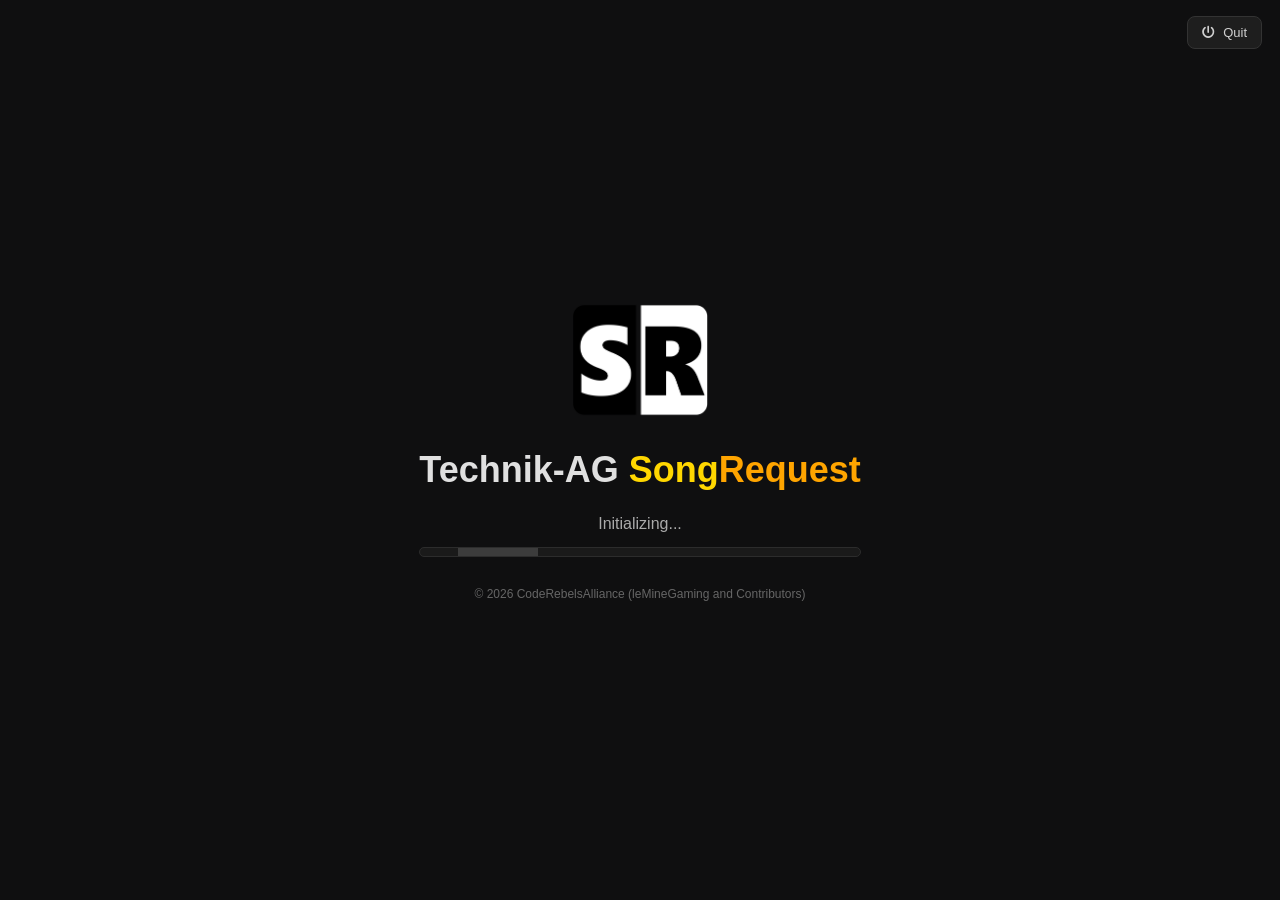
==== commit 5a8d0aa3: "karaoke mode part 1" ====
--- a/SongRequestDesktopV2Rewrite/newui/index.html
+++ b/SongRequestDesktopV2Rewrite/newui/index.html
@@ -321,6 +321,7 @@
             <label class="settings-checkbox"><input type="checkbox" id="s-fullscreen" /> Open presentation in fullscreen mode</label>
             <label class="settings-checkbox"><input type="checkbox" id="s-normalize-volume" /> Normalize volume between tracks</label>
             <label class="settings-checkbox"><input type="checkbox" id="s-auto-analyze" /> Automatically analyze playing songs (BPM, chapters &amp; drops on the progress bar)</label>
+            <label class="settings-checkbox"><input type="checkbox" id="s-karaoke-mode" /> Karaoke mode (word-by-word lyrics and animated pause bars)</label>
             <label class="settings-checkbox"><input type="checkbox" id="s-caption-fallback" /> Use YouTube captions as lyrics fallback</label>
             <label class="settings-checkbox"><input type="checkbox" id="s-enable-announcements" /> Enable announcements</label>
             <div class="settings-autopilot">
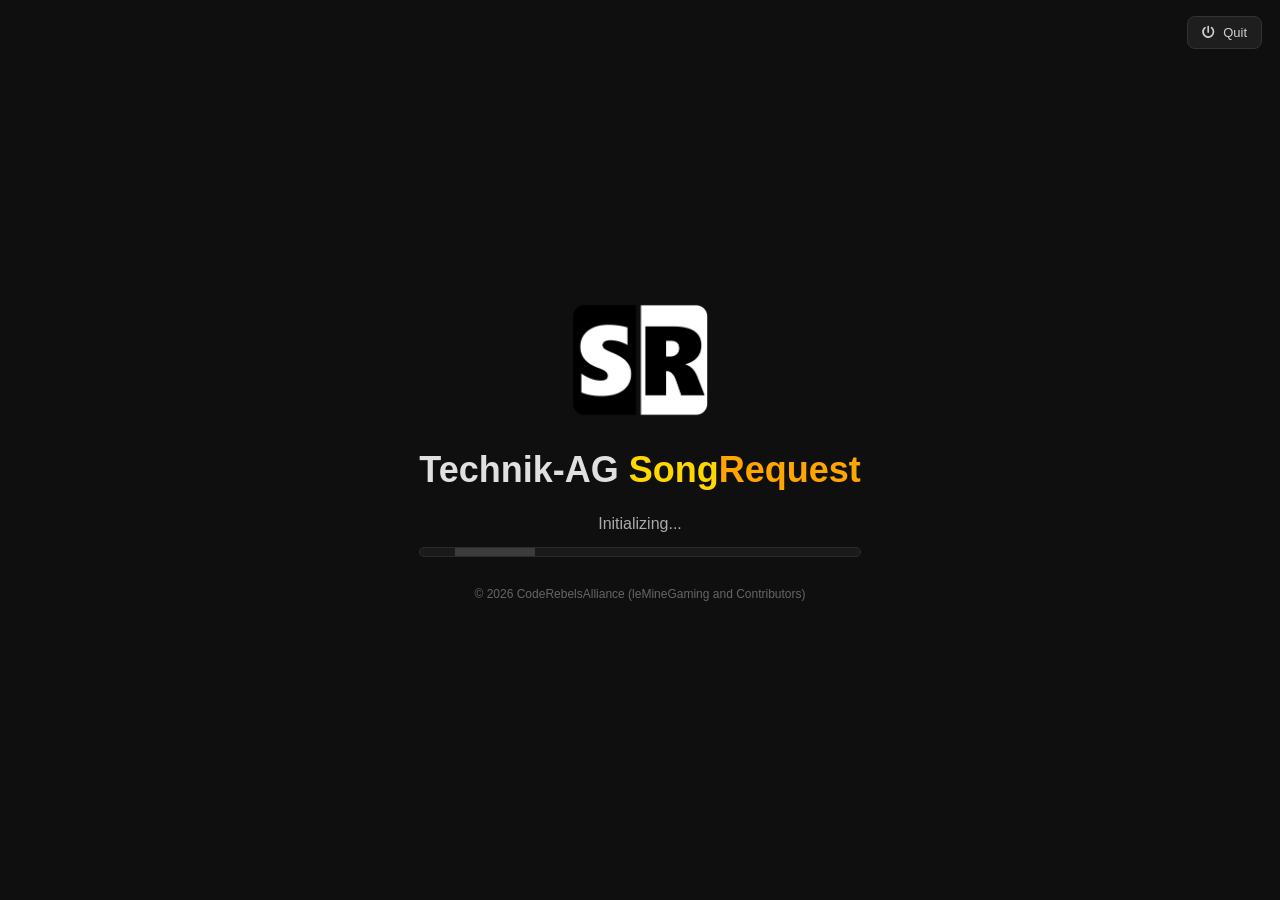
==== commit 8ce57793: "karaoke mode part 2" ====
--- a/SongRequestDesktopV2Rewrite/newui/index.html
+++ b/SongRequestDesktopV2Rewrite/newui/index.html
@@ -322,6 +322,7 @@
             <label class="settings-checkbox"><input type="checkbox" id="s-normalize-volume" /> Normalize volume between tracks</label>
             <label class="settings-checkbox"><input type="checkbox" id="s-auto-analyze" /> Automatically analyze playing songs (BPM, chapters &amp; drops on the progress bar)</label>
             <label class="settings-checkbox"><input type="checkbox" id="s-karaoke-mode" /> Karaoke mode (word-by-word lyrics and animated pause bars)</label>
+            <label class="settings-checkbox"><input type="checkbox" id="s-play-karaoke" /> Play karaoke (instrumental) versions of songs</label>
             <label class="settings-checkbox"><input type="checkbox" id="s-caption-fallback" /> Use YouTube captions as lyrics fallback</label>
             <label class="settings-checkbox"><input type="checkbox" id="s-enable-announcements" /> Enable announcements</label>
             <div class="settings-autopilot">
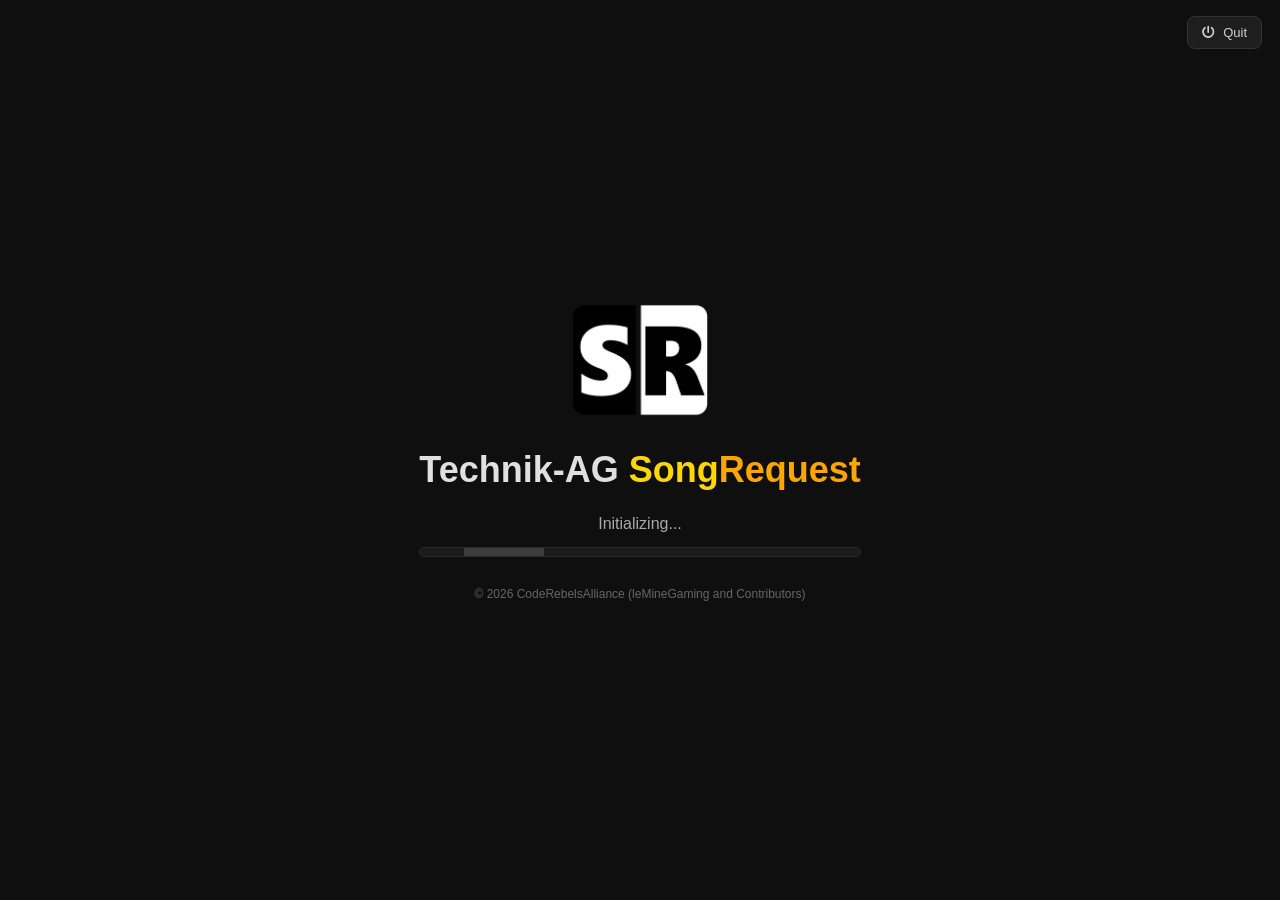
==== commit ba9f59cc: "local ai voice removal added" ====
--- a/SongRequestDesktopV2Rewrite/newui/index.html
+++ b/SongRequestDesktopV2Rewrite/newui/index.html
@@ -321,7 +321,7 @@
             <label class="settings-checkbox"><input type="checkbox" id="s-fullscreen" /> Open presentation in fullscreen mode</label>
             <label class="settings-checkbox"><input type="checkbox" id="s-normalize-volume" /> Normalize volume between tracks</label>
             <label class="settings-checkbox"><input type="checkbox" id="s-auto-analyze" /> Automatically analyze playing songs (BPM, chapters &amp; drops on the progress bar)</label>
-            <label class="settings-checkbox"><input type="checkbox" id="s-karaoke-mode" /> Karaoke mode (word-by-word lyrics and animated pause bars)</label>
+            <label class="settings-checkbox"><input type="checkbox" id="s-karaoke-mode" /> Karaoke mode (syllable-by-syllable lyrics and pause bars)</label>
             <label class="settings-checkbox"><input type="checkbox" id="s-play-karaoke" /> Play karaoke (instrumental) versions of songs</label>
             <label class="settings-checkbox"><input type="checkbox" id="s-caption-fallback" /> Use YouTube captions as lyrics fallback</label>
             <label class="settings-checkbox"><input type="checkbox" id="s-enable-announcements" /> Enable announcements</label>
@@ -337,6 +337,24 @@
               </select>
               <div class="settings-hint">Which tab is selected by default when the Submit Song modal opens.</div>
             </div>
+          </div>
+          <div class="settings-card" id="s-card-ai-vocal">
+            <div class="settings-card-title">Enhanced Vocal Removal (AI)</div>
+            <div class="settings-hint">Off by default. Downloads a local AI model (UVR/MDX-Net) and uses it to remove vocals when generating karaoke versions. Everything runs on this device; no audio is uploaded. Models are 28–64 MB; AI separation uses more memory and time than the built-in separator, so the fast model is best on older devices.</div>
+            <label class="settings-checkbox"><input type="checkbox" id="s-ai-vocal-removal" /> Use a local AI model for karaoke vocal separation</label>
+            <div id="s-ai-vocal-engine" class="settings-hint"></div>
+            <div class="settings-field">
+              <label>AI model</label>
+              <select id="s-ai-vocal-model" class="settings-input"></select>
+              <div id="s-ai-vocal-model-info" class="settings-hint"></div>
+            </div>
+            <div id="s-ai-vocal-models" class="settings-hint" style="margin-top:8px"></div>
+            <div style="display:flex;gap:8px;flex-wrap:wrap;margin-top:8px">
+              <button id="s-ai-vocal-download" class="action-btn" style="width:auto;padding:8px 16px;font-size:13px"><i class="fas fa-download"></i> Download selected model</button>
+              <button id="s-ai-vocal-delete" class="action-btn warn" style="width:auto;padding:8px 16px;font-size:13px">Delete selected</button>
+              <button id="s-ai-vocal-refresh" class="top-btn" style="font-size:12px">Refresh</button>
+            </div>
+            <div id="s-ai-vocal-progress" class="settings-hint" style="color:#d0d0d0"></div>
           </div>
           <div class="settings-card" id="s-card-startup">
             <div class="settings-card-title">Startup &amp; Window</div>
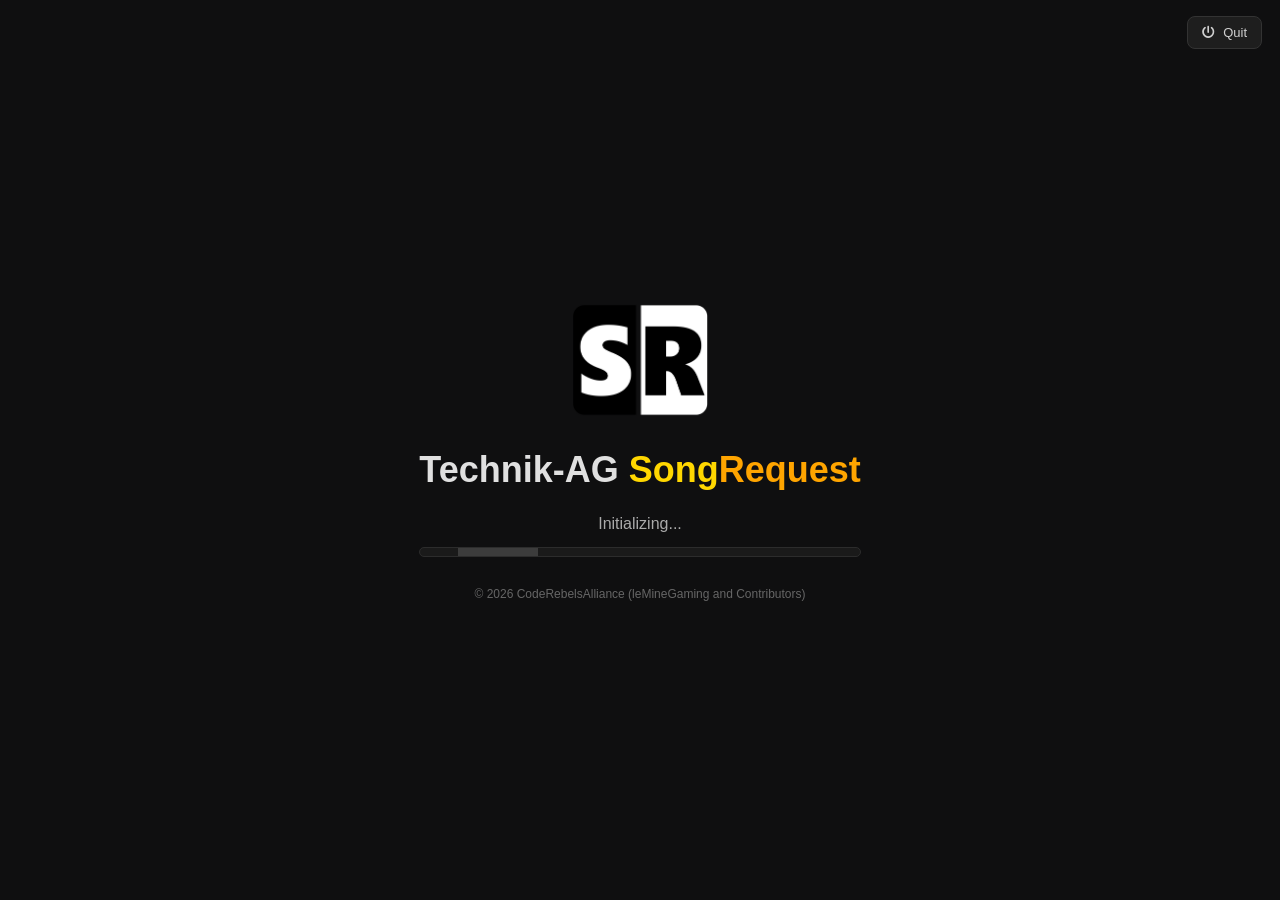
==== commit 000694ae: "ai vocal surpression" ====
--- a/SongRequestDesktopV2Rewrite/newui/index.html
+++ b/SongRequestDesktopV2Rewrite/newui/index.html
@@ -5,6 +5,7 @@
 <meta name="viewport" content="width=device-width, initial-scale=1.0">
 <title>SongRequest V2</title>
 <link rel="stylesheet" href="styles.css">
+<link rel="stylesheet" href="ai.css">
 <link rel="stylesheet" href="vendor/fontawesome/css/all.min.css">
   <link rel="stylesheet" href="mobile.css">
 </head>
@@ -338,8 +339,11 @@
               <div class="settings-hint">Which tab is selected by default when the Submit Song modal opens.</div>
             </div>
           </div>
-          <div class="settings-card" id="s-card-ai-vocal">
-            <div class="settings-card-title">Enhanced Vocal Removal (AI)</div>
+          <div class="settings-card ai-settings-card" id="s-card-ai-vocal">
+            <div class="ai-card-title-row">
+              <div class="settings-card-title">Enhanced Vocal Removal</div>
+              <span class="ai-badge"><i class="fas fa-wand-magic-sparkles"></i> AI</span>
+            </div>
             <div class="settings-hint">Off by default. Downloads a local AI model (UVR/MDX-Net) and uses it to remove vocals when generating karaoke versions. Everything runs on this device; no audio is uploaded. Models are 28–64 MB; AI separation uses more memory and time than the built-in separator, so the fast model is best on older devices.</div>
             <label class="settings-checkbox"><input type="checkbox" id="s-ai-vocal-removal" /> Use a local AI model for karaoke vocal separation</label>
             <div id="s-ai-vocal-engine" class="settings-hint"></div>
@@ -352,6 +356,7 @@
             <div style="display:flex;gap:8px;flex-wrap:wrap;margin-top:8px">
               <button id="s-ai-vocal-download" class="action-btn" style="width:auto;padding:8px 16px;font-size:13px"><i class="fas fa-download"></i> Download selected model</button>
               <button id="s-ai-vocal-delete" class="action-btn warn" style="width:auto;padding:8px 16px;font-size:13px">Delete selected</button>
+              <button id="s-ai-vocal-disclaimer" class="top-btn" style="font-size:12px">Read disclaimer</button>
               <button id="s-ai-vocal-refresh" class="top-btn" style="font-size:12px">Refresh</button>
             </div>
             <div id="s-ai-vocal-progress" class="settings-hint" style="color:#d0d0d0"></div>
@@ -734,6 +739,40 @@
     </div>
   </div>
 </div>
+<div id="ai-disclaimer-modal" class="modal-overlay ai-disclaimer-modal" style="display:none">
+  <div class="modal" style="width:620px;max-width:94vw">
+    <div class="modal-header">
+      <span><i class="fas fa-wand-magic-sparkles"></i> AI vocal removal — read before enabling</span>
+      <button class="modal-close" id="ai-disclaimer-close-x"><i class="fas fa-times"></i></button>
+    </div>
+    <div class="modal-body">
+      <div class="ai-disclaimer-hero">
+        <span class="ai-badge"><i class="fas fa-wand-magic-sparkles"></i> AI</span>
+        <h3>Experimental feature</h3>
+      </div>
+      <div class="ai-disclaimer-text">
+        <p><strong>AI vocal removal is experimental, and results vary by song, mix and model.</strong></p>
+        <ul>
+          <li>Vocals may still be audible, or instruments may be removed by mistake.</li>
+          <li>The separation can introduce artifacts, hollow-sounding instruments or distorted vocals.</li>
+          <li>Always listen to the generated karaoke version before using it at a live event.</li>
+          <li>Models are downloaded from third-party sources and run locally on this device; no song audio is uploaded.</li>
+          <li>AI-separated versions are marked with a different algorithm/model version and may be regenerated when the model changes.</li>
+          <li>You are responsible for checking the result and for having the rights to use the source song.</li>
+        </ul>
+        <p>If you are unsure, leave AI vocal removal off and use the built-in separator.</p>
+      </div>
+      <label class="ai-disclaimer-accept">
+        <input type="checkbox" id="ai-disclaimer-accept" />
+        <span>I have read this and understand that AI vocal removal can be inaccurate and that I must check the result before use.</span>
+      </label>
+    </div>
+    <div class="modal-footer">
+      <button id="ai-disclaimer-cancel" class="top-btn">Cancel</button>
+      <button id="ai-disclaimer-ok" class="action-btn" disabled>I understand — enable AI</button>
+    </div>
+  </div>
+</div>
 <script src="keys.js"></script>
 <script src="_framework/hybridwebview.js"></script>
 <script src="hostbridge.js"></script>
--- a/SongRequestDesktopV2Rewrite/newui/ai.css
+++ b/SongRequestDesktopV2Rewrite/newui/ai.css
@@ -0,0 +1,209 @@
+/* Shared AI visual language: animated gradient pill, settings treatment and
+   the experimental-AI disclaimer. Loaded by the settings page, desktop player
+   and mobile player. */
+
+@keyframes ai-pan {
+  0% { background-position: 0% 50%; }
+  50% { background-position: 100% 50%; }
+  100% { background-position: 0% 50%; }
+}
+
+@keyframes ai-glow {
+  0%, 100% {
+    box-shadow: 0 0 10px rgba(124, 58, 237, .32), 0 0 22px rgba(34, 211, 238, .14);
+  }
+  50% {
+    box-shadow: 0 0 16px rgba(34, 211, 238, .42), 0 0 30px rgba(244, 114, 182, .20);
+  }
+}
+
+.ai-badge {
+  display: inline-flex;
+  align-items: center;
+  justify-content: center;
+  gap: 5px;
+  padding: 3px 9px 3px 7px;
+  border-radius: 999px;
+  border: 1px solid rgba(255, 255, 255, .24);
+  color: #fff;
+  background-image: linear-gradient(110deg, #7c3aed, #06b6d4, #f472b6, #7c3aed);
+  background-size: 300% 100%;
+  animation: ai-pan 5s ease infinite, ai-glow 3.6s ease-in-out infinite;
+  font-size: 10.5px;
+  font-weight: 800;
+  letter-spacing: .09em;
+  line-height: 1;
+  text-transform: uppercase;
+  vertical-align: middle;
+  white-space: nowrap;
+}
+.ai-badge i { font-size: 9.5px; }
+.ai-badge[hidden] { display: none !important; }
+
+#expanded-ai-badge {
+  align-self: flex-start;
+  margin-top: 9px;
+}
+
+.mm-meta .ai-badge {
+  margin-top: 8px;
+}
+.mm-player.is-lyrics .mm-meta .ai-badge {
+  align-self: flex-start;
+}
+
+/* Desktop AI settings card: animated gradient border + gradient title. */
+.ai-settings-card {
+  border: 1px solid transparent !important;
+  background-image:
+    linear-gradient(#1a1a1a, #1a1a1a),
+    linear-gradient(120deg, #7c3aed, #06b6d4, #f472b6, #7c3aed) !important;
+  background-origin: padding-box, border-box !important;
+  background-clip: padding-box, border-box !important;
+  background-size: auto, 300% 100% !important;
+  animation: ai-pan 9s ease infinite;
+  box-shadow: 0 0 24px rgba(124, 58, 237, .10);
+}
+.ai-settings-card.is-active {
+  box-shadow: 0 0 26px rgba(34, 211, 238, .18), 0 0 40px rgba(124, 58, 237, .12);
+}
+.ai-card-title-row {
+  display: flex;
+  align-items: center;
+  gap: 8px;
+  flex-wrap: wrap;
+  margin-bottom: 2px;
+}
+.ai-settings-card .settings-card-title {
+  margin-bottom: 0;
+  background-image: linear-gradient(90deg, #c4b5fd, #67e8f9, #f9a8d4, #c4b5fd);
+  background-size: 220% 100%;
+  -webkit-background-clip: text;
+  background-clip: text;
+  color: transparent;
+  animation: ai-pan 7s ease infinite;
+}
+
+/* Mobile settings sheet AI section. */
+.mm-ai-settings {
+  margin: 12px 0 16px;
+  padding: 12px 12px 10px;
+  border-radius: 16px;
+  border: 1px solid transparent;
+  background-image:
+    linear-gradient(#241f2e, #241f2e),
+    linear-gradient(120deg, #7c3aed, #06b6d4, #f472b6, #7c3aed);
+  background-origin: padding-box, border-box;
+  background-clip: padding-box, border-box;
+  background-size: auto, 300% 100%;
+  animation: ai-pan 9s ease infinite;
+  box-shadow: 0 0 22px rgba(124, 58, 237, .12);
+}
+.mm-ai-settings.is-active {
+  box-shadow: 0 0 24px rgba(34, 211, 238, .20), 0 0 36px rgba(124, 58, 237, .14);
+}
+.mm-ai-settings h3 {
+  display: flex;
+  align-items: center;
+  gap: 8px;
+  flex-wrap: wrap;
+  margin-top: 0;
+}
+.mm-ai-settings h3 .ai-badge { margin-left: 2px; }
+.mm-ai-settings .mm-sheet-note { margin: 6px 0 0; }
+
+/* Experimental-AI disclaimer. */
+.ai-disclaimer-modal .modal {
+  border: 1px solid transparent;
+  background-image:
+    linear-gradient(#1e1e1e, #1e1e1e),
+    linear-gradient(120deg, #7c3aed, #06b6d4, #f472b6, #7c3aed);
+  background-origin: padding-box, border-box;
+  background-clip: padding-box, border-box;
+  background-size: auto, 280% 100%;
+  animation: ai-pan 9s ease infinite;
+}
+.ai-disclaimer-hero {
+  display: flex;
+  align-items: center;
+  gap: 10px;
+  margin-bottom: 10px;
+}
+.ai-disclaimer-hero h3 {
+  margin: 0;
+  font-size: 16px;
+  color: #fff;
+}
+.ai-disclaimer-text {
+  color: #c9c4d4;
+  font-size: 13px;
+  line-height: 1.55;
+}
+.ai-disclaimer-text p { margin: 0 0 8px; }
+.ai-disclaimer-text ul {
+  margin: 0 0 10px 18px;
+  padding: 0;
+}
+.ai-disclaimer-text li { margin: 4px 0; }
+.ai-disclaimer-accept {
+  display: flex;
+  align-items: flex-start;
+  gap: 8px;
+  padding: 10px 12px;
+  border-radius: 10px;
+  border: 1px solid rgba(196, 181, 253, .22);
+  background: rgba(124, 58, 237, .10);
+  color: #e9e4f5;
+  font-size: 12.5px;
+  line-height: 1.45;
+  cursor: pointer;
+}
+.ai-disclaimer-accept input { margin-top: 2px; }
+.ai-disclaimer-modal .modal-footer {
+  display: flex;
+  justify-content: flex-end;
+  gap: 8px;
+  padding: 10px 18px 16px;
+}
+.ai-disclaimer-modal .action-btn,
+.ai-disclaimer-modal .top-btn {
+  width: auto;
+  padding: 8px 18px;
+  font-size: 13px;
+}
+
+.mm-ai-disclaimer {
+  margin-top: 10px;
+  padding: 11px 12px;
+  border-radius: 12px;
+  border: 1px solid rgba(196, 181, 253, .22);
+  background: rgba(124, 58, 237, .10);
+  max-height: 230px;
+  overflow-y: auto;
+  color: #c9c4d4;
+  font-size: 12px;
+  line-height: 1.5;
+}
+.mm-ai-disclaimer[hidden] { display: none !important; }
+.mm-ai-disclaimer p { margin: 0 0 7px; }
+.mm-ai-disclaimer ul { margin: 0 0 8px 16px; padding: 0; }
+.mm-ai-disclaimer li { margin: 3px 0; }
+.mm-ai-disclaimer label {
+  display: flex;
+  align-items: flex-start;
+  gap: 8px;
+  margin-top: 8px;
+  color: #ece7f5;
+  font-size: 12.5px;
+}
+.mm-ai-disclaimer input { margin-top: 2px; }
+
+@media (prefers-reduced-motion: reduce) {
+  .ai-badge,
+  .ai-settings-card,
+  .ai-settings-card .settings-card-title,
+  .mm-ai-settings,
+  .ai-disclaimer-modal .modal {
+    animation: none !important;
+  }
+}
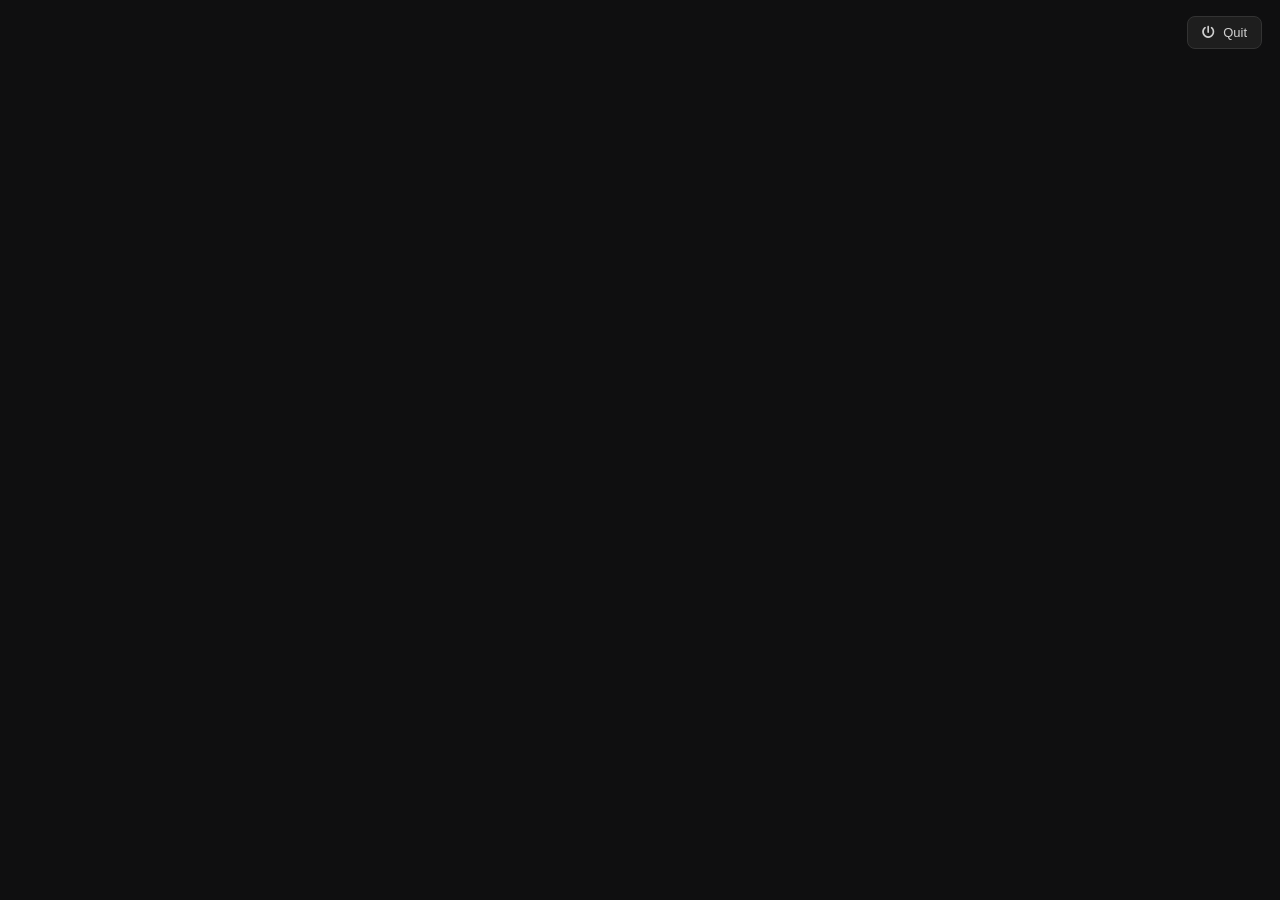
==== commit 16165369: "smooth launch handoff, stage splash and lyric prefetch" ====
--- a/SongRequestDesktopV2Rewrite/newui/index.html
+++ b/SongRequestDesktopV2Rewrite/newui/index.html
@@ -3,6 +3,13 @@
 <head>
 <meta charset="UTF-8">
 <meta name="viewport" content="width=device-width, initial-scale=1.0">
+<script>
+  /* Hide the classic splash until app.js knows whether the animated launch is
+     enabled. Without this the old logo painted for a frame before the new
+     experience appeared. The timeout is a fail-safe if the script never runs. */
+  document.documentElement.classList.add('sr-boot');
+  setTimeout(function () { document.documentElement.classList.remove('sr-boot'); }, 2500);
+</script>
 <title>SongRequest V2</title>
 <link rel="stylesheet" href="styles.css">
 <link rel="stylesheet" href="ai.css">
@@ -363,6 +370,8 @@
           </div>
           <div class="settings-card" id="s-card-startup">
             <div class="settings-card-title">Startup &amp; Window</div>
+            <label class="settings-checkbox"><input type="checkbox" id="s-new-launch" /> Use the new animated launch experience</label>
+            <div class="settings-hint">Skips the mode picker, starts in the previous mode and tries YouTube authentication quietly in the background.</div>
             <div class="settings-hint">How SongRequest starts and what the window does on minimise or close.</div>
             <label class="settings-checkbox"><input type="checkbox" id="s-autostart" /> Start SongRequest when you log in</label>
             <label class="settings-checkbox"><input type="checkbox" id="s-start-minimized" /> Start minimised</label>
--- a/SongRequestDesktopV2Rewrite/newui/styles.css
+++ b/SongRequestDesktopV2Rewrite/newui/styles.css
@@ -326,7 +326,7 @@
 #startup-overlay { position: fixed; top: 0; left: 0; width: 100%; height: 100%; background: #0f0f10; z-index: 99999; display: flex; align-items: center; justify-content: center; transition: opacity 0.4s ease; }
 
 /* Quit is always reachable while the app is loading (and on the main page). */
-#startup-quit { position: absolute; top: 16px; right: 18px; display: inline-flex; align-items: center; gap: 8px; background: #1e1e1e; color: #d0d0d0; border: 1px solid #333; border-radius: 8px; padding: 8px 14px; font-size: 13px; font-family: inherit; cursor: pointer; transition: all 0.15s ease; }
+#startup-quit { position: absolute; top: 16px; right: 18px; z-index: 4; display: inline-flex; align-items: center; gap: 8px; background: #1e1e1e; color: #d0d0d0; border: 1px solid #333; border-radius: 8px; padding: 8px 14px; font-size: 13px; font-family: inherit; cursor: pointer; transition: all 0.15s ease; }
 #startup-quit:hover { background: #2a1a1a; border-color: #a33; color: #f0b0b0; }
 .top-btn-quit:hover { background: #2a1a1a; border-color: #a33; color: #f0b0b0; }
 
@@ -343,7 +343,7 @@
 #startup-footer { font-size: 12px; color: #666; }
 
 /* Phase 2: Update prompt */
-#startup-update-panel, #startup-launch-panel, #startup-auth-panel { display: none; align-items: center; justify-content: center; width: 100%; height: 100%; }
+#startup-update-panel, #startup-launch-panel, #startup-auth-panel { display: none; align-items: center; justify-content: center; width: 100%; height: 100%; position: relative; z-index: 3; }
 #startup-update-box, #startup-launch-box, #startup-auth-box { text-align: center; max-width: 540px; width: 90%; background: #0f0f10; border: 1px solid #2C2C2C; border-radius: 15px; padding: 30px; max-height: calc(100vh - 32px); overflow-y: auto; }
 #startup-update-icon, #startup-auth-icon { margin-bottom: 12px; }
 #startup-update-title, #startup-auth-title { font-size: 24px; font-weight: 700; color: #E0E0E0; margin-bottom: 8px; }
@@ -412,3 +412,249 @@
 .md-panel .md-table { border-collapse: collapse; margin: 8px 0; font-size: 12.5px; }
 .md-panel .md-table th, .md-panel .md-table td { border: 1px solid #2c2c2c; padding: 5px 9px; text-align: left; }
 .md-panel .md-table th { background: #1e1e1e; color: #e6e6e6; font-weight: 600; }
+
+/* ── New launch experience ─────────────────────────────────
+   Full-screen, composited assembly of the large wordmark. Only transforms,
+   opacity and filter are animated, so the intro stays smooth on phones while
+   the real app continues loading behind it. */
+#startup-cinematic {
+  position: absolute;
+  inset: 0;
+  overflow: hidden;
+  display: flex;
+  align-items: center;
+  justify-content: center;
+  background:
+    radial-gradient(120% 90% at 50% 0%, #1b1630 0%, #0f0d16 48%, #08070c 100%);
+  color: #ece7f0;
+  z-index: 1;
+  transition: opacity 0.45s ease, transform 0.45s ease;
+}
+
+.cine-bg { position: absolute; inset: 0; overflow: hidden; }
+
+.cine-orb {
+  position: absolute;
+  border-radius: 50%;
+  filter: blur(8px);
+  opacity: 0.55;
+  will-change: transform;
+}
+.cine-orb-1 {
+  width: 62vmax; height: 62vmax; left: -22vmax; top: -26vmax;
+  background: radial-gradient(circle, rgba(124, 58, 237, 0.42), transparent 62%);
+  animation: cineOrbOne 14s ease-in-out infinite alternate;
+}
+.cine-orb-2 {
+  width: 54vmax; height: 54vmax; right: -20vmax; bottom: -24vmax;
+  background: radial-gradient(circle, rgba(6, 182, 212, 0.30), transparent 62%);
+  animation: cineOrbTwo 17s ease-in-out infinite alternate;
+}
+.cine-orb-3 {
+  width: 34vmax; height: 34vmax; right: 8vmax; top: -12vmax;
+  background: radial-gradient(circle, rgba(244, 114, 182, 0.22), transparent 64%);
+  animation: cineOrbThree 12s ease-in-out infinite alternate;
+}
+
+@keyframes cineOrbOne {
+  from { transform: translate3d(0, 0, 0) scale(1); }
+  to   { transform: translate3d(8vmax, 5vmax, 0) scale(1.12); }
+}
+@keyframes cineOrbTwo {
+  from { transform: translate3d(0, 0, 0) scale(1.06); }
+  to   { transform: translate3d(-7vmax, -4vmax, 0) scale(0.96); }
+}
+@keyframes cineOrbThree {
+  from { transform: translate3d(0, 0, 0) scale(0.94); }
+  to   { transform: translate3d(-4vmax, 6vmax, 0) scale(1.16); }
+}
+
+.cine-grid {
+  position: absolute;
+  inset: -10%;
+  opacity: 0.16;
+  background-image:
+    linear-gradient(rgba(255, 255, 255, 0.06) 1px, transparent 1px),
+    linear-gradient(90deg, rgba(255, 255, 255, 0.06) 1px, transparent 1px);
+  background-size: 54px 54px;
+  transform: perspective(620px) rotateX(62deg) translateY(18%);
+  mask-image: radial-gradient(circle at 50% 42%, #000 0%, transparent 68%);
+  -webkit-mask-image: radial-gradient(circle at 50% 42%, #000 0%, transparent 68%);
+}
+
+.cine-stage {
+  position: relative;
+  z-index: 2;
+  width: min(92vw, 900px);
+  display: flex;
+  flex-direction: column;
+  align-items: center;
+  text-align: center;
+  padding: 24px;
+}
+
+.cine-halo {
+  position: absolute;
+  width: min(110vw, 900px);
+  aspect-ratio: 1;
+  border-radius: 50%;
+  background: radial-gradient(circle, rgba(208, 188, 255, 0.20), rgba(124, 58, 237, 0.08) 42%, transparent 66%);
+  opacity: 0;
+  transform: scale(0.5);
+  pointer-events: none;
+}
+.cine.is-assembled .cine-halo { animation: cineHalo 1.35s cubic-bezier(0.2, 0.8, 0.2, 1) 0.18s both; }
+@keyframes cineHalo {
+  0%   { opacity: 0; transform: scale(0.45); }
+  55%  { opacity: 1; }
+  100% { opacity: 0.72; transform: scale(1); }
+}
+
+.cine-ring {
+  position: absolute;
+  width: min(94vw, 760px);
+  aspect-ratio: 1;
+  border-radius: 50%;
+  border: 1px solid rgba(208, 188, 255, 0.18);
+  box-shadow: inset 0 0 60px rgba(208, 188, 255, 0.06);
+  opacity: 0;
+  transform: scale(0.72);
+  pointer-events: none;
+}
+.cine.is-assembled .cine-ring { animation: cineRing 1.5s ease-out 0.1s both; }
+@keyframes cineRing {
+  0%   { opacity: 0; transform: scale(0.72) rotate(-16deg); }
+  40%  { opacity: 0.9; }
+  100% { opacity: 0.45; transform: scale(1) rotate(0deg); }
+}
+
+.cine-logo {
+  position: relative;
+  width: min(88vw, 760px);
+  aspect-ratio: 2300 / 600;
+  margin: 6vh 0 3vh;
+  filter: drop-shadow(0 22px 44px rgba(0, 0, 0, 0.55))
+          drop-shadow(0 0 28px rgba(208, 188, 255, 0.22));
+}
+
+/* Each slice is a full copy of LargeSR.png clipped to a vertical band; they
+   fly in from different directions and lock together into the complete logo. */
+.cine-piece {
+  position: absolute;
+  inset: 0;
+  width: 100%;
+  height: 100%;
+  object-fit: contain;
+  opacity: 0;
+  filter: blur(7px);
+  transform: translate3d(var(--dx, 0), var(--dy, 0), 0) rotate(var(--rot, 0deg)) scale(0.82);
+  will-change: transform, opacity;
+}
+.cine.is-assembled .cine-piece {
+  animation: cineAssemble 1.05s cubic-bezier(0.16, 0.84, 0.24, 1) both;
+}
+@keyframes cineAssemble {
+  0%   { opacity: 0; filter: blur(8px); transform: translate3d(var(--dx, 0), var(--dy, 0), 0) rotate(var(--rot, 0deg)) scale(0.80); }
+  55%  { opacity: 1; }
+  100% { opacity: 1; filter: blur(0); transform: translate3d(0, 0, 0) rotate(0deg) scale(1); }
+}
+
+.cine-sweep {
+  position: absolute;
+  left: 8%;
+  right: 8%;
+  top: 50%;
+  height: 22%;
+  transform: translateX(-130%) skewX(-18deg);
+  background: linear-gradient(90deg, transparent, rgba(255, 255, 255, 0.22), transparent);
+  mix-blend-mode: screen;
+  opacity: 0;
+  pointer-events: none;
+}
+.cine.is-assembled .cine-sweep { animation: cineSweep 1.15s ease-in-out 0.9s both; }
+@keyframes cineSweep {
+  0%   { opacity: 0; transform: translateX(-130%) skewX(-18deg); }
+  30%  { opacity: 0.9; }
+  100% { opacity: 0; transform: translateX(130%) skewX(-18deg); }
+}
+
+.cine-title {
+  display: flex;
+  gap: 0.35em;
+  justify-content: center;
+  font-size: 13px;
+  font-weight: 800;
+  letter-spacing: 0.42em;
+  text-transform: uppercase;
+  color: rgba(236, 231, 240, 0.72);
+  opacity: 0;
+}
+.cine-title span:last-child { color: #d0bcff; }
+.cine.is-assembled .cine-title { animation: cineTextIn 0.7s ease-out 0.85s both; }
+
+.cine-sub {
+  margin-top: 10px;
+  font-size: 13px;
+  letter-spacing: 0.04em;
+  color: #8f8a9c;
+  opacity: 0;
+}
+.cine.is-assembled .cine-sub { animation: cineTextIn 0.7s ease-out 1s both; }
+
+@keyframes cineTextIn {
+  from { opacity: 0; transform: translateY(10px); }
+  to   { opacity: 1; transform: none; }
+}
+
+/* Indeterminate loader: a composited bar that keeps moving if the device or
+   network takes longer than the assembly animation. */
+.cine-loader {
+  width: min(52vw, 260px);
+  height: 3px;
+  margin-top: 30px;
+  border-radius: 999px;
+  overflow: hidden;
+  background: rgba(255, 255, 255, 0.08);
+  opacity: 0;
+}
+.cine.is-assembled .cine-loader { animation: cineTextIn 0.4s ease-out 1.05s both; }
+.cine-loader i {
+  display: block;
+  width: 38%;
+  height: 100%;
+  border-radius: inherit;
+  background: linear-gradient(90deg, transparent, #d0bcff, transparent);
+  animation: cineLoader 1.25s ease-in-out infinite;
+}
+@keyframes cineLoader {
+  from { transform: translateX(-120%); }
+  to   { transform: translateX(360%); }
+}
+
+.cine.is-paused * { animation-play-state: paused !important; }
+.cine.is-paused { opacity: 0.45; }
+
+.cine.is-leaving {
+  opacity: 0;
+  transform: scale(1.04);
+}
+
+@media (max-width: 620px) {
+  .cine-logo { width: min(94vw, 520px); margin: 4vh 0 2vh; }
+  .cine-title { font-size: 11px; letter-spacing: 0.34em; }
+  .cine-sub { font-size: 12px; }
+  .cine-stage { padding: 16px; }
+}
+
+@media (prefers-reduced-motion: reduce) {
+  .cine-orb, .cine-grid { animation: none !important; }
+  .cine-piece { opacity: 1; filter: none; transform: none; animation: none !important; }
+  .cine-halo, .cine-ring, .cine-title, .cine-sub, .cine-loader { opacity: 1; transform: none; animation: none !important; }
+  .cine-sweep { display: none; }
+  .cine-loader i { animation: none !important; width: 100%; background: #d0bcff; }
+}
+
+/* The launch splash stays hidden until the startup script has chosen between
+   the classic and the animated launch experience. */
+#startup-splash { transition: opacity 0.25s ease; }
+html.sr-boot #startup-splash { opacity: 0; }
